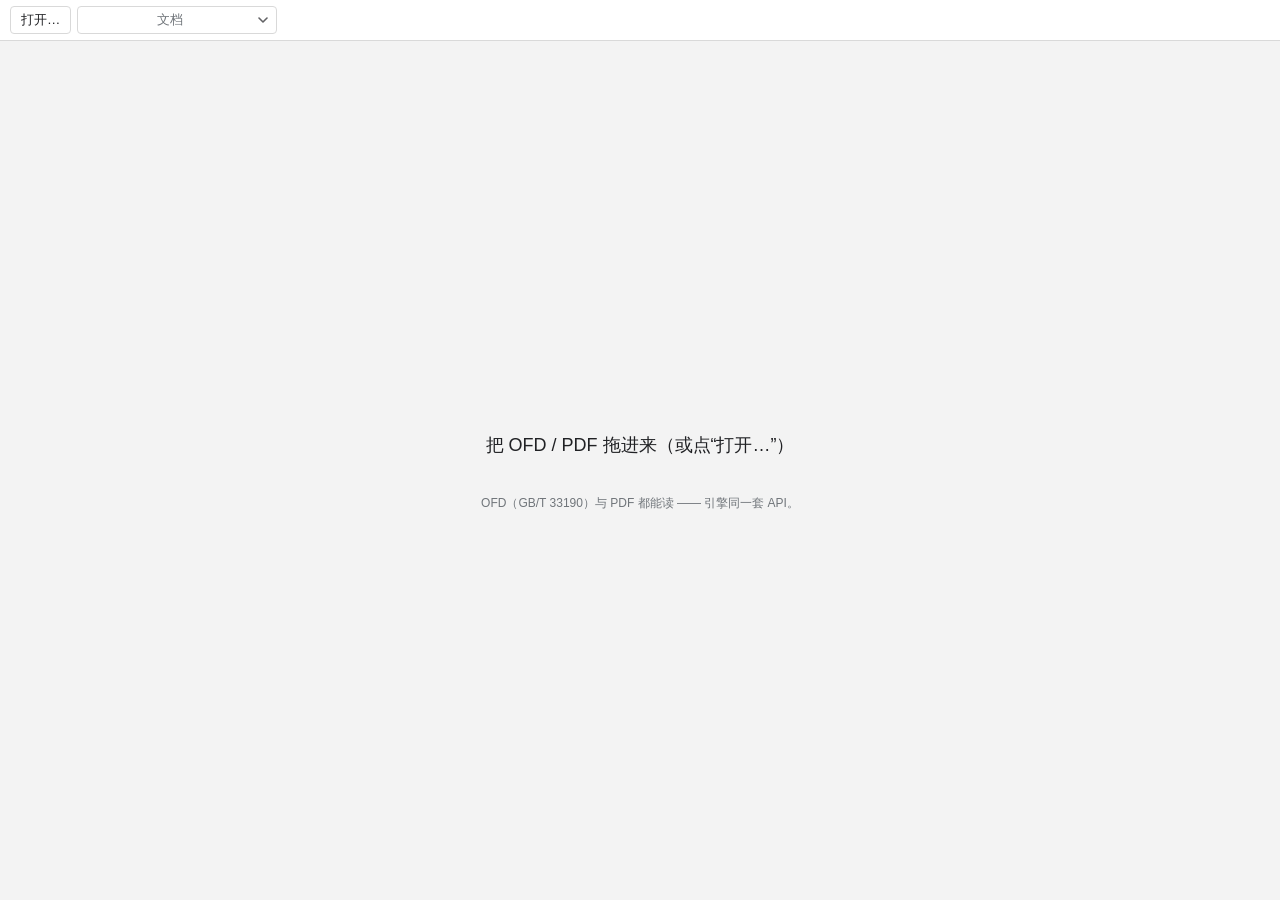
==== reader.html @ 7428b3f0 "reader site（2026-09-30 ✓）" ====
<!doctype html>
<html lang="zh-CN">
  <head>
    <meta charset="utf-8" />
    <meta name="viewport" content="width=device-width, initial-scale=1" />
    <title>Flashtype Reader</title>
    <script type="module" crossorigin src="./assets/reader-Cm-tZ3i9.js"></script>
    <link rel="modulepreload" crossorigin href="./assets/web-_ckK8Vpc.js">
    <link rel="stylesheet" crossorigin href="./assets/reader-CyQN7Z6R.css">
  </head>
  <body>
    <div id="root"></div>
  </body>
</html>
---- assets/reader-CyQN7Z6R.css ----
.ft-reader-app{--ft-reader-bg:#f3f3f3;--ft-reader-bar:#fff;--ft-reader-side:#fafafa;--ft-reader-line:#d9d9d9;--ft-reader-text:#202124;--ft-reader-dim:#70757a;--ft-reader-accent:#2f6fed;--ft-reader-ok:#1a7f37;--ft-reader-info:#0969da;--ft-reader-warn:#b26a00;--ft-reader-scrollbar:#c5cbd3;--ft-reader-scrollbar-hover:#a0a8b3;--ft-reader-doc-width:200px;height:100%;color:var(--ft-reader-text);background:var(--ft-reader-bg);flex-direction:column;font:14px/1.5 -apple-system,Segoe UI,Noto Sans CJK SC,Microsoft YaHei,sans-serif;display:flex;position:relative}.ft-reader-app[data-theme=dark]{--ft-reader-bg:#2b2b2b;--ft-reader-bar:#202124;--ft-reader-side:#262626;--ft-reader-line:#3c4043;--ft-reader-text:#e8eaed;--ft-reader-dim:#9aa0a6;--ft-reader-accent:#8ab4f8;--ft-reader-ok:#81c995;--ft-reader-info:#8ab4f8;--ft-reader-warn:#fdd663;--ft-reader-scrollbar:#5f6368;--ft-reader-scrollbar-hover:#80868b}.ft-reader-app,.ft-reader-app *{box-sizing:border-box}@supports not selector(::-webkit-scrollbar){.ft-reader-app,.ft-reader-app *{scrollbar-width:thin;scrollbar-color:var(--ft-reader-scrollbar) transparent}}.ft-reader-app ::-webkit-scrollbar{width:10px;height:10px}.ft-reader-app ::-webkit-scrollbar-track{background:0 0}.ft-reader-app ::-webkit-scrollbar-button{width:0;height:0;display:none}.ft-reader-app ::-webkit-scrollbar-thumb{background-color:var(--ft-reader-scrollbar);background-clip:content-box;border:2px solid #0000;border-radius:5px}.ft-reader-app ::-webkit-scrollbar-thumb:hover{background-color:var(--ft-reader-scrollbar-hover)}.ft-reader-app ::-webkit-scrollbar-corner{background:0 0}.ft-reader-bar{background:var(--ft-reader-bar);border-bottom:1px solid var(--ft-reader-line);flex-wrap:wrap;align-items:center;gap:6px;padding:6px 10px;display:flex}.ft-reader-btn{white-space:nowrap;height:28px;color:inherit;border:1px solid var(--ft-reader-line);cursor:pointer;background:0 0;border-radius:4px;padding:0 10px}.ft-reader-btn:hover:not(:disabled){border-color:var(--ft-reader-accent);color:var(--ft-reader-accent)}.ft-reader-btn:disabled{opacity:.45;cursor:default}.ft-reader-btn[data-on="1"]{color:var(--ft-reader-accent);border-color:var(--ft-reader-accent);background:color-mix(in srgb, var(--ft-reader-accent) 10%, transparent)}.ft-reader-nav{width:28px;color:var(--ft-reader-dim);justify-content:center;align-items:center;padding:0;display:inline-flex}.ft-reader-nav-icon{fill:none;stroke:currentColor;stroke-width:1.6px;stroke-linecap:round;stroke-linejoin:round;width:15px;height:15px}.ft-reader-sep{background:var(--ft-reader-line);width:1px;height:20px;margin:0 4px}.ft-reader-doc-wrap{position:relative}.ft-reader-doc-btn{width:var(--ft-reader-doc-width);height:28px;color:inherit;border:1px solid var(--ft-reader-line);cursor:pointer;background:0 0;border-radius:4px;align-items:center;gap:4px;padding:0 8px;display:inline-flex}.ft-reader-doc-btn:hover,.ft-reader-doc-btn[aria-expanded=true]{border-color:var(--ft-reader-accent);color:var(--ft-reader-accent)}.ft-reader-caret{opacity:.7;fill:none;stroke:currentColor;stroke-width:1.6px;stroke-linecap:round;stroke-linejoin:round;flex:none;width:10px;height:6px}.ft-reader-convert{z-index:40;background:var(--ft-reader-bar);border:1px solid var(--ft-reader-line);max-width:min(92vw,760px);color:var(--ft-reader-text);border-radius:6px;flex-direction:column;align-items:flex-start;gap:8px;padding:6px 10px;font-size:13px;display:flex;position:absolute;top:46px;left:50%;transform:translate(-50%);box-shadow:0 2px 10px #0000002e}.ft-reader-convert-actions{flex-wrap:wrap;justify-content:flex-end;align-self:flex-end;gap:8px;display:flex}.ft-reader-doc-pop{z-index:30;background:var(--ft-reader-bar);border:1px solid var(--ft-reader-line);border-radius:6px;min-width:200px;max-width:380px;max-height:min(70vh,480px);padding:4px;position:absolute;top:calc(100% + 4px);left:0;overflow:auto;box-shadow:0 6px 20px #0000002e}.ft-reader-doc-group{color:var(--ft-reader-dim);padding:6px 8px 2px;font-size:12px}.ft-reader-doc-group:empty{background:var(--ft-reader-line);height:1px;margin:4px 2px;padding:0}.ft-reader-doc-item{width:100%;color:inherit;font:inherit;text-align:left;cursor:pointer;background:0 0;border:0;border-radius:4px;align-items:center;gap:6px;padding:5px 8px;display:flex}.ft-reader-doc-item:hover{background:color-mix(in srgb, var(--ft-reader-text) 8%, transparent)}.ft-reader-doc-row{border-radius:4px;align-items:center;display:flex}.ft-reader-doc-row:hover{background:color-mix(in srgb, var(--ft-reader-text) 8%, transparent)}.ft-reader-doc-row .ft-reader-doc-item{flex:1;min-width:0}.ft-reader-doc-row .ft-reader-doc-item:hover{background:0 0}.ft-reader-doc-drop{width:24px;height:24px;color:var(--ft-reader-dim);cursor:pointer;opacity:0;background:0 0;border:0;border-radius:4px;flex:none;justify-content:center;align-items:center;margin-right:2px;padding:0;transition:opacity 90ms linear;display:inline-flex}.ft-reader-doc-row:hover .ft-reader-doc-drop,.ft-reader-doc-drop:focus-visible{opacity:1}.ft-reader-doc-drop:hover{color:var(--ft-reader-warn);background:color-mix(in srgb, var(--ft-reader-warn) 12%, transparent)}@media (hover:none){.ft-reader-doc-drop{opacity:1}}.ft-reader-drop-icon{fill:none;stroke:currentColor;stroke-width:1.6px;stroke-linecap:round;stroke-linejoin:round;width:12px;height:12px}.ft-reader-doc-cur{color:var(--ft-reader-accent)}.ft-reader-doc-danger{color:var(--ft-reader-warn)}.ft-reader-doc-mark{text-align:center;flex:none;width:12px}.ft-reader-doc-text{white-space:nowrap;text-overflow:ellipsis;overflow:hidden}.ft-reader-page-no{color:var(--ft-reader-dim);align-items:center;gap:4px;display:inline-flex}.ft-reader-page-no input{width:56px;height:28px;color:inherit;text-align:center;border:1px solid var(--ft-reader-line);background:0 0;border-radius:4px}.ft-reader-zoom{text-align:center;min-width:48px;color:var(--ft-reader-dim)}.ft-reader-check{color:var(--ft-reader-dim);cursor:pointer;align-items:center;gap:4px;display:inline-flex}.ft-reader-badge{white-space:nowrap;background:color-mix(in srgb, var(--ft-reader-text) 7%, transparent);cursor:pointer;border-radius:999px;padding:2px 8px;font-size:12px}.ft-reader-badge:hover{background:color-mix(in srgb, var(--ft-reader-text) 14%, transparent)}.ft-reader-badge.ft-reader-ok{color:var(--ft-reader-ok)}.ft-reader-badge.ft-reader-info{color:var(--ft-reader-info)}.ft-reader-badge.ft-reader-warn{color:var(--ft-reader-warn)}.ft-reader-doc{min-width:0;color:var(--ft-reader-dim);white-space:nowrap;text-overflow:ellipsis;flex:auto;overflow:hidden}.ft-reader-doc-btn:hover .ft-reader-doc,.ft-reader-doc-btn[aria-expanded=true] .ft-reader-doc{color:inherit}.ft-reader-size{color:var(--ft-reader-dim);font-variant-numeric:tabular-nums;margin-left:auto}.ft-reader-main{flex:1;min-height:0;display:flex}.ft-reader-side{background:var(--ft-reader-side);border-right:1px solid var(--ft-reader-line);flex:0 0 260px;width:260px;padding:10px 8px;overflow:auto}.ft-reader-side-title{color:var(--ft-reader-dim);text-transform:uppercase;margin:4px 6px 8px;font-size:12px;font-weight:600}.ft-reader-side-empty{color:var(--ft-reader-dim);margin:8px 6px}.ft-reader-outline,.ft-reader-outline ul{margin:0;padding-left:10px;list-style:none}.ft-reader-outline{padding-left:0}.ft-reader-outline-item{width:100%;color:inherit;text-align:left;cursor:pointer;background:0 0;border:0;border-radius:4px;padding:4px 6px;display:block}.ft-reader-outline-item:hover:not(:disabled){color:var(--ft-reader-accent);background:color-mix(in srgb, var(--ft-reader-accent) 10%, transparent)}.ft-reader-outline-item:disabled{color:var(--ft-reader-dim);cursor:default}.ft-reader-scroll{touch-action:pan-x pan-y;overscroll-behavior:contain;flex:1;min-width:0;padding:16px;overflow:auto}.ft-reader-page-wrap{justify-content:center;display:flex}.ft-reader-cont{padding:12px}.ft-reader-pages{flex-direction:column;align-items:center;gap:12px;display:flex}.ft-reader-slot{background:#fff;flex:none;position:relative;box-shadow:0 1px 3px #0000002e,0 6px 18px #0000001f}.ft-reader-slot:empty:after{content:attr(data-label);color:var(--ft-reader-dim);justify-content:center;align-items:center;display:flex;position:absolute;inset:0}.ft-reader-slot .ft-reader-page{box-shadow:none}.ft-reader-single{margin:0 auto}.ft-reader-page{background:#fff;position:relative;box-shadow:0 1px 3px #0000002e,0 6px 18px #0000001f}.ft-reader-page canvas{display:block}.ft-reader-app[data-restricted="1"] .ft-reader-text-layer,.ft-reader-app[data-restricted="1"] .ft-reader-text-layer span{-webkit-user-select:none;user-select:none}.ft-reader-restricted{border:1px solid var(--ft-line,#d0d0d0);color:var(--ft-muted,#666);cursor:help;border-radius:4px;padding:0 6px;font-size:11px;line-height:18px}.ft-reader-password{z-index:40;background:#00000047;justify-content:center;align-items:center;display:flex;position:fixed;inset:0}.ft-reader-password-box{border:1px solid var(--ft-reader-line,#d9d9d9);background:var(--ft-reader-bar,#fff);min-width:280px;max-width:min(92vw,380px);color:var(--ft-reader-text,#202124);border-radius:8px;flex-direction:column;gap:10px;padding:16px 18px;display:flex;box-shadow:0 10px 30px #0000002e}.ft-reader-password-title{margin:0;font-size:14px;font-weight:600}.ft-reader-password-hint{color:var(--ft-reader-dim,#70757a);margin:0;font-size:12px;line-height:1.5}.ft-reader-password-input{border:1px solid var(--ft-reader-line,#d9d9d9);background:inherit;color:inherit;font:inherit;border-radius:6px;padding:6px 8px}.ft-reader-password-actions{justify-content:flex-end;gap:8px;display:flex}.ft-reader-text-layer{position:absolute;inset:0;overflow:hidden}.ft-reader-text-layer span{white-space:pre;color:#0000;cursor:text;position:absolute}.ft-reader-text-layer::selection{background:#2f6fed59}.ft-reader-text-layer span::selection{background:#2f6fed59}.ft-reader-page[data-text-layer=off] .ft-reader-text-layer{display:none}.ft-reader-link-layer{pointer-events:none;position:absolute;inset:0}.ft-reader-link{pointer-events:auto;cursor:pointer;border-radius:2px;transition:background-color 90ms linear;position:absolute}.ft-reader-link:hover{background:color-mix(in srgb, var(--ft-reader-accent) 14%, transparent);box-shadow:inset 0 0 0 1px color-mix(in srgb, var(--ft-reader-accent) 45%, transparent)}.ft-reader-empty{color:var(--ft-reader-dim);flex-direction:column;flex:1;justify-content:center;align-items:center;gap:8px;display:flex}.ft-reader-empty h1{color:var(--ft-reader-text);font-size:18px;font-weight:500}.ft-reader-hint{font-size:12px}.ft-reader-error{color:#b3261e;overflow-wrap:anywhere;background:#b3261e1a;border-radius:4px;max-width:800px;margin:8px auto;padding:8px 12px;font-family:ui-monospace,monospace}html,body,#root{height:100%;margin:0}body{background:#f3f3f3}html:has(.ft-reader-app[data-theme=dark]) body{background:#2b2b2b}
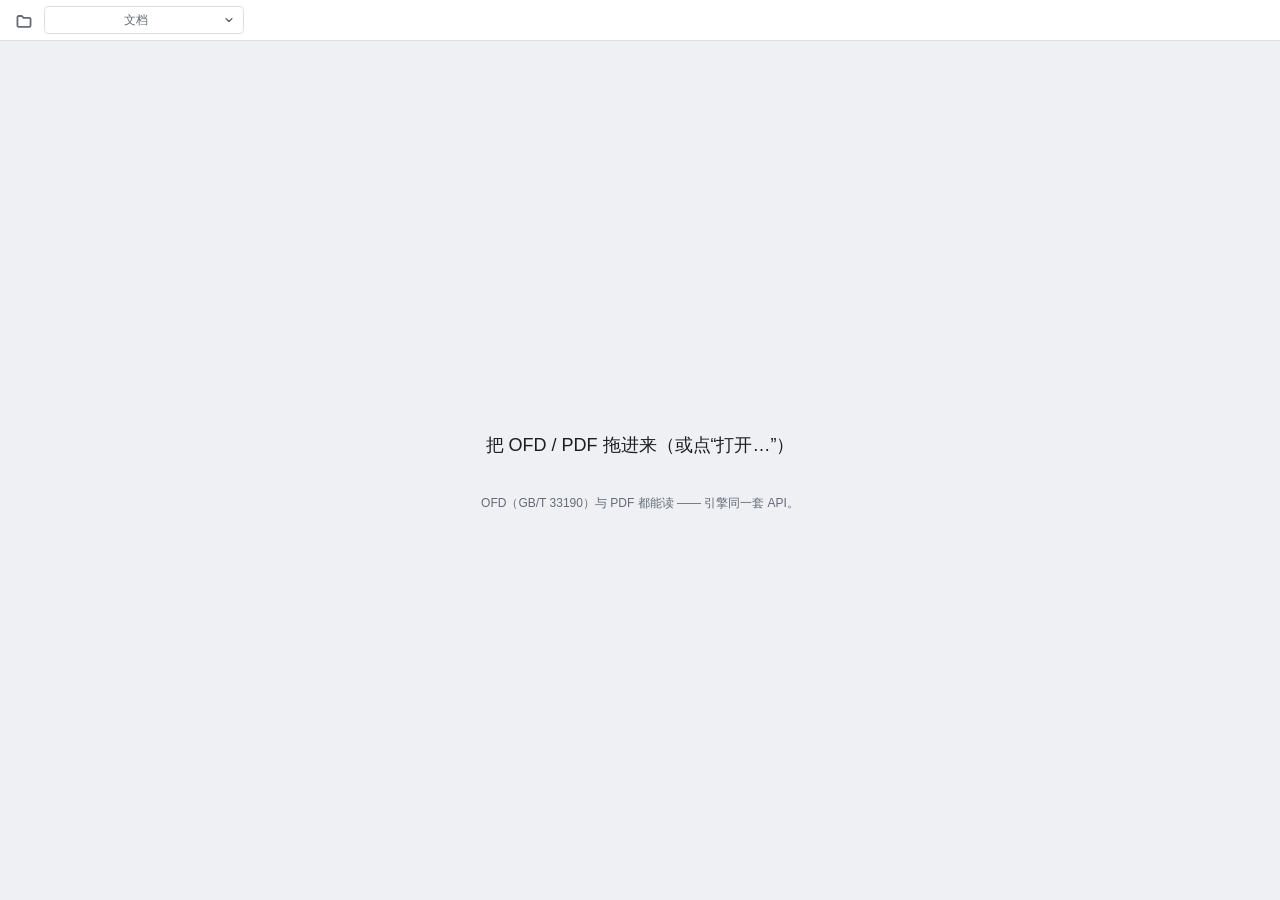
==== commit f6fd6bac: "reader site（2026-11-28 ✓）" ====
--- a/reader.html
+++ b/reader.html
@@ -4,9 +4,9 @@
     <meta charset="utf-8" />
     <meta name="viewport" content="width=device-width, initial-scale=1" />
     <title>Flashtype Reader</title>
-    <script type="module" crossorigin src="./assets/reader-Cm-tZ3i9.js"></script>
-    <link rel="modulepreload" crossorigin href="./assets/web-_ckK8Vpc.js">
-    <link rel="stylesheet" crossorigin href="./assets/reader-CyQN7Z6R.css">
+    <script type="module" crossorigin src="./assets/reader-CueZnGYY.js"></script>
+    <link rel="modulepreload" crossorigin href="./assets/web-D34v5r06.js">
+    <link rel="stylesheet" crossorigin href="./assets/reader-CYtdkBIT.css">
   </head>
   <body>
     <div id="root"></div>
--- a/assets/reader-CYtdkBIT.css
+++ b/assets/reader-CYtdkBIT.css
@@ -0,0 +1 @@
+:root,[data-fx-theme=light]{--fx-gray-1:#fff;--fx-gray-2:#f7f8fa;--fx-gray-3:#f4f5f7;--fx-gray-4:#eceef1;--fx-gray-5:#e8eaee;--fx-gray-6:#e2e6ec;--fx-gray-7:#dce0e6;--fx-gray-8:#c9ced6;--fx-gray-9:#b3bac5;--fx-gray-10:#808894;--fx-gray-11:#646b76;--fx-gray-12:#1a1d21;--fx-gray-0:var(--fx-gray-1);--fx-gray-25:var(--fx-gray-2);--fx-gray-50:var(--fx-gray-3);--fx-gray-100:var(--fx-gray-4);--fx-gray-150:var(--fx-gray-5);--fx-gray-200:var(--fx-gray-7);--fx-gray-300:var(--fx-gray-8);--fx-gray-500:var(--fx-gray-10);--fx-gray-600:var(--fx-gray-11);--fx-gray-900:var(--fx-gray-12);--fx-blue-500:#2563eb;--fx-blue-600:#1d4ed8;--fx-blue-400:#60a5fa;--fx-green-700:#15803d;--fx-green-400:#4ade80;--fx-teal-600:#0f9d8f;--fx-teal-400:#2dd4bf;--fx-amber-700:#b45309;--fx-amber-400:#fbbf24;--fx-red-600:#dc2626;--fx-radius-xs:2px;--fx-radius-sm:3px;--fx-radius-md:4px;--fx-radius-lg:6px;--fx-radius-xl:8px;--fx-radius-pill:999px;--fx-app-bg:#eef0f4;--fx-surface:var(--fx-gray-3);--fx-elevation-tint-1:0%;--fx-elevation-tint-2:0%;--fx-surface-raised:color-mix(in srgb, var(--fx-accent) var(--fx-elevation-tint-1,0%), var(--fx-gray-1));--fx-surface-float:color-mix(in srgb, var(--fx-accent) var(--fx-elevation-tint-2,0%), var(--fx-gray-1));--fx-tooltip-bg:var(--fx-gray-12);--fx-tooltip-fg:var(--fx-gray-1);--fx-surface-control:var(--fx-gray-1);--fx-surface-field:var(--fx-surface-control);--fx-surface-inset:var(--fx-surface-sunken);--fx-surface-sunken:var(--fx-gray-4);--fx-surface-readonly:var(--fx-surface);--fx-segmented-track:#e9ebef;--fx-segmented-active:var(--fx-gray-1);--fx-text:var(--fx-gray-12);--fx-btn-fg:color-mix(in srgb, var(--fx-text) 75%, var(--fx-surface-control));--fx-text-muted:var(--fx-gray-11);--fx-text-faint:var(--fx-gray-10);--fx-border:var(--fx-gray-7);--fx-border-strong:var(--fx-gray-8);--fx-border-float:var(--fx-border);--fx-hover:var(--fx-gray-5);--fx-scrim:#0f172a59;--fx-scrim-soft:#0f172a2e;--fx-shadow-color:#0f172a;--fx-shadow-panel:-8px 0 28px color-mix(in srgb, var(--fx-shadow-color) 28%, transparent);--fx-shadow-panel-left:8px 0 28px color-mix(in srgb, var(--fx-shadow-color) 28%, transparent);--fx-shadow-modal:0 0 0 1px color-mix(in srgb, var(--fx-shadow-color) 6%, transparent), 0 1px 2px color-mix(in srgb, var(--fx-shadow-color) 8%, transparent), 0 24px 60px -24px color-mix(in srgb, var(--fx-shadow-color) 45%, transparent);--fx-shadow-float:0 0 0 1px color-mix(in srgb, var(--fx-shadow-color) 6%, transparent), 0 1px 2px color-mix(in srgb, var(--fx-shadow-color) 8%, transparent), 0 24px 56px -24px color-mix(in srgb, var(--fx-shadow-color) 40%, transparent);--fx-hover-float:var(--fx-hover);--fx-scroll-shadow:color-mix(in srgb, var(--fx-shadow-color) 16%, transparent);--fx-hover-control:var(--fx-gray-6);--fx-shadow-control:0 1px 2px color-mix(in srgb, var(--fx-shadow-color) 8%, transparent);--fx-scrollbar:#c5cbd3;--fx-scrollbar-hover:#a0a8b3;--fx-accent:var(--fx-blue-500);--fx-accent-strong:var(--fx-blue-600);--fx-focus-ring:var(--fx-accent);--fx-focus-halo:color-mix(in srgb, var(--fx-focus-ring) 32%, transparent);--fx-accent-fg:#fff;--fx-accent-soft:color-mix(in srgb, var(--fx-accent) 8%, transparent);--fx-danger:#c81e1e;--fx-danger-fg:var(--fx-gray-1);--fx-danger-soft:color-mix(in srgb, var(--fx-danger) 8%, transparent);--fx-danger-line:color-mix(in srgb, var(--fx-danger) 35%, transparent);--fx-danger-ring:color-mix(in srgb, var(--fx-danger) 12%, transparent);--fx-warning:var(--fx-amber-700);--fx-success:var(--fx-green-700);--fx-success-soft:color-mix(in srgb, var(--fx-success) 8%, transparent);--fx-success-line:color-mix(in srgb, var(--fx-success) 35%, transparent);--fx-success-ring:color-mix(in srgb, var(--fx-success) 12%, transparent);--fx-warning-soft:color-mix(in srgb, var(--fx-warning) 8%, transparent);--fx-warning-line:color-mix(in srgb, var(--fx-warning) 35%, transparent);--fx-warning-ring:color-mix(in srgb, var(--fx-warning) 12%, transparent);--fx-info:var(--fx-blue-500);--fx-info-soft:color-mix(in srgb, var(--fx-info) 8%, transparent);--fx-info-line:color-mix(in srgb, var(--fx-info) 35%, transparent);--fx-info-ring:color-mix(in srgb, var(--fx-info) 12%, transparent);--fx-state-explicit:var(--fx-blue-500);--fx-state-inherited:var(--fx-teal-600);--fx-state-initial:#a0a7b1;--fx-control-h:22px;--fx-control-radius:var(--fx-radius-md);--fx-control-pad-x:7px;--fx-btn-text-shift:0px;--fx-btn-font-size:var(--fx-font-size);--fx-font-size-xs:10px;--fx-font-size-sm:11px;--fx-font-size:12px;--fx-font-size-lg:14px;--fx-z-drawer:20;--fx-z-dialog:30;--fx-z-popover:40;--fx-z-tooltip:50;--fx-z-popup:55;--fx-z-toast:60;--fx-motion-fast:.18s;--fx-motion-base:.22s;--fx-ease-out:cubic-bezier(.16, 1, .3, 1);--fx-ease-in:cubic-bezier(.4, 0, 1, 1)}[data-fx-theme=light]{--lightningcss-light:initial;--lightningcss-dark: ;--lightningcss-light:initial;--lightningcss-dark: ;color-scheme:light}[data-fx-theme=dark]{--lightningcss-light: ;--lightningcss-dark:initial;--lightningcss-light: ;--lightningcss-dark:initial;color-scheme:dark;--fx-gray-1:#0b0d10;--fx-gray-2:#101216;--fx-gray-3:#14161a;--fx-gray-4:#191c21;--fx-gray-5:#1f242c;--fx-gray-6:#262a31;--fx-gray-7:#2c3037;--fx-gray-8:#3a3f48;--fx-gray-9:#4b515b;--fx-gray-10:#737b87;--fx-gray-11:#a0a7b1;--fx-gray-12:#e8eaee;--fx-gray-0:var(--fx-gray-1);--fx-gray-25:var(--fx-gray-2);--fx-gray-50:var(--fx-gray-3);--fx-gray-100:var(--fx-gray-4);--fx-gray-150:var(--fx-gray-5);--fx-gray-200:var(--fx-gray-7);--fx-gray-300:var(--fx-gray-8);--fx-gray-500:var(--fx-gray-10);--fx-gray-600:var(--fx-gray-11);--fx-gray-900:var(--fx-gray-12);--fx-app-bg:var(--fx-gray-1);--fx-surface:var(--fx-gray-3);--fx-surface-raised:color-mix(in srgb, var(--fx-accent) var(--fx-elevation-tint-1,0%), var(--fx-gray-4));--fx-surface-float:color-mix(in srgb, var(--fx-accent) var(--fx-elevation-tint-2,0%), #2a2f38);--fx-tooltip-bg:var(--fx-gray-8);--fx-tooltip-fg:var(--fx-gray-12);--fx-surface-control:var(--fx-gray-5);--fx-surface-field:var(--fx-surface-control);--fx-surface-inset:#171a20;--fx-surface-sunken:var(--fx-gray-2);--fx-surface-readonly:var(--fx-surface-sunken);--fx-segmented-track:var(--fx-gray-6);--fx-segmented-active:#3a404b;--fx-text:var(--fx-gray-12);--fx-btn-fg:var(--fx-text);--fx-text-muted:var(--fx-gray-11);--fx-text-faint:var(--fx-gray-10);--fx-border:var(--fx-gray-7);--fx-border-strong:var(--fx-gray-8);--fx-border-float:#ffffff29;--fx-hover:var(--fx-gray-6);--fx-hover-float:#ffffff17;--fx-hover-control:#ffffff1f;--fx-scrim:#000000b8;--fx-scrim-soft:#0009;--fx-accent:#60a5fa;--fx-accent-strong:#93c5fd;--fx-focus-halo:color-mix(in srgb, var(--fx-focus-ring) 40%, transparent);--fx-accent-fg:#0f1115;--fx-accent-soft:color-mix(in srgb, var(--fx-accent) 12%, transparent);--fx-danger:#f98080;--fx-danger-fg:#0f1115;--fx-danger-soft:color-mix(in srgb, var(--fx-danger) 16%, transparent);--fx-danger-line:color-mix(in srgb, var(--fx-danger) 50%, transparent);--fx-danger-ring:color-mix(in srgb, var(--fx-danger) 24%, transparent);--fx-warning:var(--fx-amber-400);--fx-success:var(--fx-green-400);--fx-success-soft:color-mix(in srgb, var(--fx-success) 16%, transparent);--fx-success-line:color-mix(in srgb, var(--fx-success) 50%, transparent);--fx-success-ring:color-mix(in srgb, var(--fx-success) 24%, transparent);--fx-warning-soft:color-mix(in srgb, var(--fx-warning) 16%, transparent);--fx-warning-line:color-mix(in srgb, var(--fx-warning) 50%, transparent);--fx-warning-ring:color-mix(in srgb, var(--fx-warning) 24%, transparent);--fx-info:var(--fx-blue-400);--fx-info-soft:color-mix(in srgb, var(--fx-info) 16%, transparent);--fx-info-line:color-mix(in srgb, var(--fx-info) 50%, transparent);--fx-info-ring:color-mix(in srgb, var(--fx-info) 24%, transparent);--fx-state-explicit:var(--fx-blue-400);--fx-state-inherited:var(--fx-teal-400);--fx-state-initial:#5b6270;--fx-shadow-color:#000;--fx-shadow-panel:-8px 0 28px color-mix(in srgb, var(--fx-shadow-color) 50%, transparent);--fx-shadow-panel-left:8px 0 28px color-mix(in srgb, var(--fx-shadow-color) 50%, transparent);--fx-shadow-float:0 0 0 1px #ffffff1f, 0 12px 30px -10px color-mix(in srgb, var(--fx-shadow-color) 90%, transparent);--fx-scroll-shadow:color-mix(in srgb, var(--fx-shadow-color) 50%, transparent);--fx-shadow-control:0 1px 3px color-mix(in srgb, var(--fx-shadow-color) 60%, transparent);--fx-shadow-modal:0 0 0 1px #ffffff1f, 0 2px 6px color-mix(in srgb, var(--fx-shadow-color) 50%, transparent), 0 28px 70px -28px color-mix(in srgb, var(--fx-shadow-color) 90%, transparent);--fx-scrollbar:var(--fx-gray-8);--fx-scrollbar-hover:var(--fx-gray-9)}[data-fx-density=compact]{--fx-control-h:20px}@media (pointer:coarse){:root{--fx-control-h:32px;--fx-font-size-xs:11px;--fx-font-size-sm:12px;--fx-font-size:14px;--fx-font-size-lg:17px;--fx-control-pad-x:10px}}@media (prefers-reduced-motion:reduce){:root{--fx-motion-fast:0s;--fx-motion-base:0s}}.fx-btn{height:var(--fx-control-h);border:1px solid var(--fx-border-strong);border-radius:var(--fx-control-radius);background:var(--fx-surface-control);color:var(--fx-btn-fg);font-family:inherit;font-size:var(--fx-btn-font-size);white-space:nowrap;-webkit-user-select:none;user-select:none;cursor:pointer;touch-action:manipulation;justify-content:center;align-items:center;gap:6px;padding:0 10px;line-height:1;display:inline-flex}.fx-btn-label{transform:translateY(var(--fx-btn-text-shift,0px));display:inline-block}.fx-btn:active:not(:disabled){background:var(--fx-surface-sunken)}.fx-btn:focus-visible{outline:2px solid var(--fx-focus-ring);outline-offset:1px}.fx-btn:disabled{border-color:var(--fx-border);background:var(--fx-surface-sunken);color:var(--fx-text-faint);cursor:default}.fx-btn.is-primary{background:var(--fx-accent);color:var(--fx-accent-fg);border-color:#0000}.fx-btn.is-primary:active:not(:disabled){background:var(--fx-accent-strong);border-color:#0000}.fx-btn.is-danger{background:var(--fx-danger);color:var(--fx-danger-fg);border-color:#0000}.fx-btn.is-danger:active:not(:disabled){background:color-mix(in srgb, var(--fx-danger) 80%, var(--fx-text));border-color:#0000}.fx-btn.is-text{background:0 0;border-color:#0000}.fx-btn.is-text:active:not(:disabled){background:var(--fx-surface-sunken)}.fx-btn.is-outline{border-color:var(--fx-border);color:var(--fx-text-muted);background:0 0}.fx-btn.is-outline:active:not(:disabled){border-color:var(--fx-border-strong);color:var(--fx-text);background:0 0}.fx-btn.is-outline:disabled{border-color:var(--fx-border);color:var(--fx-text-faint);background:0 0}.fx-btn.is-icon-only{width:var(--fx-control-h);padding:0}.fx-btn.is-primary:disabled,.fx-btn.is-danger:disabled{border-color:var(--fx-border);background:var(--fx-surface-sunken);color:var(--fx-text-faint)}.fx-btn.is-text:disabled{color:var(--fx-text-faint);background:0 0;border-color:#0000}.fx-btn.is-icon-only:disabled{background:0 0}@media (hover:hover){.fx-btn:hover:not(:disabled){border-color:var(--fx-border-strong);background:var(--fx-hover-control)}.fx-btn.is-primary:hover:not(:disabled){background:var(--fx-accent-strong);border-color:#0000}.fx-btn.is-danger:hover:not(:disabled){background:color-mix(in srgb, var(--fx-danger) 88%, var(--fx-text));border-color:#0000}.fx-btn.is-text:hover:not(:disabled){background:var(--fx-hover-control);border-color:#0000}.fx-btn.is-outline:hover:not(:disabled){border-color:var(--fx-border-strong);color:var(--fx-text);background:0 0}}.fx-group{border-top:1px solid var(--fx-border);margin-bottom:14px;padding-top:8px}.fx-group-title{color:var(--fx-text-muted);font-size:var(--fx-font-size-sm);margin-bottom:6px;font-weight:600}.fx-input,.fx-textarea{box-sizing:border-box;width:100%;min-width:0;height:var(--fx-control-h);padding:0 var(--fx-control-pad-x);border:1px solid var(--fx-border-strong);border-radius:var(--fx-control-radius);background:var(--fx-surface-field);color:var(--fx-text);font:inherit;font-size:var(--fx-font-size)}.fx-textarea{height:auto;min-height:calc(var(--fx-control-h) * 2.4);padding:6px var(--fx-control-pad-x);resize:vertical;line-height:1.55}.fx-input::placeholder,.fx-textarea::placeholder{color:var(--fx-text-faint)}.fx-input:focus-visible,.fx-textarea:focus-visible{border-color:var(--fx-accent);box-shadow:0 0 0 2px var(--fx-focus-halo);outline:none}.fx-input:disabled,.fx-textarea:disabled{border-color:var(--fx-border);background:var(--fx-surface-sunken);color:var(--fx-text-faint);cursor:default}.fx-input[readonly],.fx-textarea[readonly]{background:var(--fx-surface-readonly);color:var(--fx-text-muted);cursor:default}.fx-input[readonly]:not(.is-invalid),.fx-textarea[readonly]:not(.is-invalid){border-color:var(--fx-border)}@media (hover:hover){.fx-input[readonly]:not(:disabled):hover,.fx-textarea[readonly]:not(:disabled):hover{border-color:var(--fx-border-strong)}}.fx-input[readonly]:focus-visible,.fx-textarea[readonly]:focus-visible{box-shadow:none;outline:none}.fx-input[readonly]:not(.is-invalid):focus-visible,.fx-textarea[readonly]:not(.is-invalid):focus-visible{border-color:var(--fx-border)}.fx-input.is-invalid,.fx-textarea.is-invalid{border-color:var(--fx-danger)}.fx-input.is-invalid:focus-visible,.fx-textarea.is-invalid:focus-visible{box-shadow:0 0 0 2px var(--fx-danger-ring)}.fx-checkbox{color:var(--fx-text);font-size:var(--fx-font-size);cursor:pointer;-webkit-user-select:none;user-select:none;align-items:center;gap:6px;display:inline-flex}.fx-checkbox input{width:13px;height:13px;accent-color:var(--fx-accent);cursor:pointer;margin:0}@media (pointer:coarse){.fx-input,.fx-textarea{font-size:16px}.fx-checkbox input{width:18px;height:18px}}.fx-checkbox:has(input:disabled){color:var(--fx-text-faint);cursor:default}.fx-field{flex-direction:column;gap:4px;min-width:0;display:flex}.fx-field-label{color:var(--fx-text-muted);font-size:var(--fx-font-size-sm)}.fx-field-hint{color:var(--fx-text-muted);font-size:var(--fx-font-size-sm);margin:0;line-height:1.5}.fx-field-hint.is-error{color:var(--fx-danger)}.fx-file-picker{flex-direction:column;gap:4px;min-width:0;display:flex;position:relative}.fx-file-native{clip:rect(0 0 0 0);white-space:nowrap;pointer-events:none;border:0;width:1px;height:1px;margin:-1px;padding:0;position:absolute;overflow:hidden}.fx-file-drop{box-sizing:border-box;min-height:calc(var(--fx-control-h) * 2.5);border:1px dashed var(--fx-border-strong);border-radius:var(--fx-radius-lg);background:var(--fx-surface-field);color:var(--fx-text-muted);transition:border-color var(--fx-motion-fast) ease, background var(--fx-motion-fast) ease;align-items:center;padding:12px;display:flex}.fx-file-drop.is-dragging{border-color:var(--fx-accent);background:var(--fx-accent-soft)}.fx-file-choose{border-radius:var(--fx-radius-md);width:100%;color:inherit;font:inherit;cursor:pointer;touch-action:manipulation;background:0 0;border:0;flex-direction:column;justify-content:center;align-items:center;gap:4px;padding:4px;display:flex}.fx-file-choose:focus-visible{outline:2px solid var(--fx-focus-ring);outline-offset:-2px}.fx-file-icon{color:var(--fx-text-faint);flex:none}.fx-file-title{color:var(--fx-text);font-size:var(--fx-font-size)}.fx-file-sub{color:var(--fx-text-faint);font-size:var(--fx-font-size-sm)}.fx-file-selected{align-items:center;gap:8px;width:100%;min-width:0;display:flex}.fx-file-meta{flex-direction:column;flex:auto;gap:1px;min-width:0;display:flex}.fx-file-name{color:var(--fx-text);font-size:var(--fx-font-size);text-overflow:ellipsis;white-space:nowrap;overflow:hidden}.fx-file-size{color:var(--fx-text-faint);font-size:var(--fx-font-size-sm)}.fx-file-actions{flex:none;gap:8px;margin-left:auto;display:flex}.fx-file-action{border-radius:var(--fx-radius-xs);color:var(--fx-accent);font:inherit;font-size:var(--fx-font-size-sm);cursor:pointer;background:0 0;border:0;padding:0}.fx-file-action.is-muted{color:var(--fx-text-muted)}.fx-file-action:focus-visible{outline:2px solid var(--fx-focus-ring);outline-offset:2px}.fx-file-action:disabled{color:var(--fx-text-faint);cursor:default}.fx-file-hint,.fx-file-error{font-size:var(--fx-font-size-sm);margin:0;line-height:1.5}.fx-file-hint{color:var(--fx-text-faint)}.fx-file-error{color:var(--fx-danger)}.fx-file-picker.is-disabled .fx-file-drop{border-color:var(--fx-border);background:var(--fx-surface-sunken)}.fx-file-picker.is-disabled .fx-file-choose{cursor:default}.fx-file-picker.is-disabled .fx-file-title,.fx-file-picker.is-disabled .fx-file-name{color:var(--fx-text-faint)}@media (hover:hover){.fx-file-drop:has(.fx-file-choose:hover){border-color:var(--fx-accent)}.fx-file-action:hover:not(:disabled){text-decoration:underline}}@media (pointer:coarse){.fx-file-sub{display:none}.fx-file-action{min-height:var(--fx-control-h);padding:0 6px}}.fx-select-combo{width:100%;min-width:0;position:relative}.fx-select-btn{box-sizing:border-box;width:100%;min-width:0;height:var(--fx-control-h);padding:0 var(--fx-control-pad-x);border:1px solid var(--fx-border-strong);border-radius:var(--fx-control-radius);background:var(--fx-surface-field);color:var(--fx-text);font:inherit;font-size:var(--fx-font-size);text-align:left;cursor:pointer;align-items:center;gap:6px;display:flex}@media (hover:hover){.fx-select-btn:hover:not(:disabled){border-color:var(--fx-border-strong);background:var(--fx-hover-control)}}@media (pointer:coarse){.fx-select-btn{font-size:16px}}.fx-select-btn:focus-visible{border-color:var(--fx-accent);box-shadow:0 0 0 2px var(--fx-focus-halo);outline:none}.fx-select-btn:disabled{border-color:var(--fx-border);background:var(--fx-surface-sunken);color:var(--fx-text-faint);cursor:default}.fx-select-btn.is-invalid{border-color:var(--fx-danger)}.fx-select-btn.is-placeholder{color:var(--fx-text-faint)}.fx-select-label{text-overflow:ellipsis;white-space:nowrap;flex:1;min-width:0;overflow:hidden}.fx-select-caret{color:var(--fx-text-faint);transition:transform var(--fx-motion-fast) ease;flex:none}.fx-select-btn[aria-expanded=true] .fx-select-caret{transform:rotate(180deg)}.fx-choice-option.is-disabled{color:var(--fx-text-faint);cursor:default}.fx-choice-check{color:var(--fx-accent);flex:none}.fx-number{align-items:center;width:100%;min-width:0;display:flex;position:relative}.fx-number-input{padding-right:21px}.fx-number-input::-webkit-outer-spin-button{appearance:none;margin:0}.fx-number-input::-webkit-inner-spin-button{appearance:none;margin:0}.fx-number-input{appearance:textfield}.fx-number-steps{border-left:1px solid var(--fx-border);background:var(--fx-surface-inset);border-radius:0 calc(var(--fx-control-radius) - 1px) calc(var(--fx-control-radius) - 1px) 0;flex-direction:column;width:16px;display:flex;position:absolute;top:1px;bottom:1px;right:1px;overflow:hidden}.fx-number:has(.fx-number-input:disabled) .fx-number-steps{display:none}.fx-number-input:disabled{padding-right:var(--fx-control-pad-x)}.fx-number:focus-within .fx-number-steps{border-left-color:var(--fx-accent-soft)}.fx-number-step{width:100%;color:var(--fx-text-muted);cursor:pointer;background:0 0;border:none;flex:1;justify-content:center;align-items:center;padding:0;display:flex}.fx-number-step:active:not(:disabled){background:var(--fx-surface-field);color:var(--fx-text)}@media (hover:hover){.fx-number-step:hover:not(:disabled){background:var(--fx-surface-field);color:var(--fx-text)}}@media (pointer:coarse){.fx-number-steps{width:24px}}.fx-number-step:disabled{color:var(--fx-text-faint);cursor:default;background:0 0}.fx-number-step+.fx-number-step{border-top:1px solid var(--fx-border)}.fx-number-step-icon.is-up{transform:rotate(180deg)}.fx-zoom{align-items:center;gap:2px;display:inline-flex}.fx-zoom-step{width:22px;padding:0}.fx-zoom-sep{background:var(--fx-border);flex:none;width:1px;height:12px;margin:0 6px}.fx-zoom-tier{width:auto;font-size:var(--fx-font-size-sm);white-space:nowrap;padding:0 8px}.fx-zoom-value{min-width:40px;color:var(--fx-text);font-weight:500;font-size:var(--fx-font-size-sm);font-variant-numeric:tabular-nums;-webkit-user-select:none;user-select:none;justify-content:center;align-items:center;padding:0 2px;display:inline-flex}.fx-pop{z-index:var(--fx-z-popover,40);overscroll-behavior:contain;border:1px solid var(--fx-border-float);border-radius:var(--fx-radius-lg);background:var(--fx-surface-float);box-shadow:var(--fx-shadow-float);padding:0;animation:.1s ease-out fx-pop-in;position:fixed;overflow:auto}@keyframes fx-pop-in{0%{opacity:0;transform:translateY(-2px)}}@media (prefers-reduced-motion:reduce){.fx-pop{animation:none}}.fx-tooltip-anchor{vertical-align:middle;display:inline-flex}.fx-pop.fx-tooltip{z-index:var(--fx-z-tooltip,50);border-radius:var(--fx-radius-md);background:var(--fx-tooltip-bg);max-width:260px;color:var(--fx-tooltip-fg);box-shadow:var(--fx-shadow-float);font-size:var(--fx-font-size-sm);pointer-events:none;border:0;padding:6px 8px;line-height:1.45}.fx-tooltip-content{white-space:pre-line;display:block}.fx-menu{outline:none;flex-direction:column;min-width:180px;padding:4px;display:flex}.fx-menu-item{border-radius:var(--fx-radius-sm);width:100%;height:28px;color:var(--fx-text);font:inherit;font-size:var(--fx-font-size);text-align:left;white-space:nowrap;cursor:pointer;background:0 0;border:0;align-items:center;gap:8px;padding:0 8px;display:flex}.fx-menu-item:focus{background:var(--fx-hover-float);outline:none}@media (hover:hover){.fx-menu-item:hover:not(:disabled){background:var(--fx-hover-float);outline:none}}@media (pointer:coarse){.fx-menu-item{height:40px}}.fx-menu-item.is-danger{color:var(--fx-danger)}.fx-menu-item:disabled{color:var(--fx-text-faint);cursor:default}.fx-menu-row{border-radius:var(--fx-radius-sm);align-items:center;display:flex}.fx-menu-row .fx-menu-item{flex:auto;width:auto;min-width:0}.fx-menu-action{border-radius:var(--fx-radius-sm);width:24px;height:24px;color:var(--fx-text-faint);cursor:pointer;background:0 0;border:0;flex:none;justify-content:center;align-items:center;margin-right:2px;padding:0;display:inline-flex}.fx-menu-action:focus-visible{outline:2px solid var(--fx-focus-ring);outline-offset:-2px}@media (hover:hover){.fx-menu-action:hover:not(:disabled){background:var(--fx-hover-float);color:var(--fx-text)}}.fx-menu-action.is-danger{color:var(--fx-danger)}.fx-menu-action:disabled{color:var(--fx-text-faint);cursor:default}@media (pointer:coarse){.fx-menu-action{width:34px;height:34px;margin-right:0}}.fx-menu-icon{flex:none;justify-content:center;align-items:center;width:14px;height:14px;display:inline-flex}.fx-menu-label{text-overflow:ellipsis;flex:1;min-width:0;overflow:hidden}.fx-menu-shortcut{color:var(--fx-text-faint);font-size:var(--fx-font-size-sm);flex:none}.fx-menu-check{color:var(--fx-accent);flex:none}.fx-menu-sep{background:var(--fx-border);height:1px;margin:4px 2px}.fx-menu-heading{color:var(--fx-text-faint);font-size:var(--fx-font-size-xs);letter-spacing:.06em;padding:6px 8px 4px;font-weight:500}.fx-toast-host{z-index:var(--fx-z-toast,60);pointer-events:none;flex-direction:column;gap:8px;max-width:min(420px,100vw - 24px);display:flex;position:fixed}.fx-toast-host.is-top-center{top:calc(12px + env(safe-area-inset-top) + var(--fx-vv-top,0px));align-items:center;left:50%;transform:translate(-50%)}.fx-toast-host.is-top-right{top:calc(12px + env(safe-area-inset-top) + var(--fx-vv-top,0px));right:calc(12px + env(safe-area-inset-right));align-items:flex-end}.fx-toast-host.is-bottom-right{right:calc(12px + env(safe-area-inset-right));bottom:calc(12px + env(safe-area-inset-bottom) + var(--fx-vv-inset-bottom,0px));align-items:flex-end}.fx-toast{pointer-events:auto;border:1px solid var(--fx-border-float);border-radius:var(--fx-radius-xl);background:var(--fx-surface-float);min-width:220px;max-width:100%;box-shadow:var(--fx-shadow-float);color:var(--fx-text);font-size:var(--fx-font-size);animation:fx-toast-in var(--fx-motion-fast) var(--fx-ease-out);align-items:flex-start;gap:9px;padding:9px 8px 9px 12px;display:flex}.fx-toast-icon{height:1.5em;color:var(--fx-accent);flex:none;align-items:center;display:flex}.fx-toast.is-success .fx-toast-icon{color:var(--fx-success)}.fx-toast.is-warning .fx-toast-icon{color:var(--fx-warning)}.fx-toast.is-danger .fx-toast-icon{color:var(--fx-danger)}.fx-toast-message{white-space:pre-line;flex:1;min-width:0;padding-top:1px;line-height:1.5}.fx-toast-close{border-radius:var(--fx-radius-sm);width:20px;height:20px;color:var(--fx-text-muted);cursor:pointer;background:0 0;border:0;flex:none;justify-content:center;align-items:center;margin-top:-1px;padding:0;line-height:1;display:flex}.fx-toast-close:focus-visible{outline:2px solid var(--fx-focus-ring);outline-offset:1px}@media (hover:hover){.fx-toast-close:hover{background:var(--fx-hover);color:var(--fx-text)}}@media (pointer:coarse){.fx-toast-close{width:28px;height:28px;margin-top:-3px}}@keyframes fx-toast-in{0%{opacity:0;transform:translateY(-4px)}}@media (prefers-reduced-motion:reduce){.fx-toast{animation:none}}.fx-quantity{align-items:center;gap:4px;width:100%;min-width:0;display:flex}.fx-quantity-num{flex:auto;width:auto;min-width:0}.fx-quantity-unit{flex:0 0 62px;width:62px;min-width:0}.fx-segmented{border-radius:var(--fx-radius-lg);background:var(--fx-segmented-track);align-self:flex-start;align-items:center;gap:2px;width:-moz-fit-content;width:fit-content;max-width:100%;padding:2px;display:inline-flex}.fx-segmented-item{height:calc(var(--fx-control-h) - 4px);border-radius:var(--fx-radius-md);color:var(--fx-text-muted);font:inherit;font-size:var(--fx-font-size);white-space:nowrap;cursor:pointer;background:0 0;border:none;padding:0 9px;line-height:1}@media (hover:hover){.fx-segmented-item:hover:not(:disabled):not(.is-active){color:var(--fx-text)}}.fx-segmented-item.is-active{background:var(--fx-segmented-active);color:var(--fx-accent);box-shadow:var(--fx-shadow-control)}.fx-segmented-item:disabled{color:var(--fx-text-faint);cursor:default}.fx-segmented-item.is-active:disabled{background:color-mix(in srgb, var(--fx-segmented-active) 60%, var(--fx-segmented-track));box-shadow:none}.fx-segmented-item:focus-visible{outline:2px solid var(--fx-focus-ring);outline-offset:1px}.fx-dialog-overlay{inset:0;top:var(--fx-vv-top,0px);bottom:var(--fx-vv-inset-bottom,0px);z-index:var(--fx-z-dialog,30);padding:max(clamp(12px, 4vw, 24px), env(safe-area-inset-top)) max(clamp(12px, 4vw, 24px), env(safe-area-inset-right)) max(clamp(12px, 4vw, 24px), env(safe-area-inset-bottom)) max(clamp(12px, 4vw, 24px), env(safe-area-inset-left));background:var(--fx-scrim-soft);animation:fx-dialog-fade var(--fx-motion-fast) var(--fx-ease-out);justify-content:center;align-items:center;display:flex;position:fixed}.fx-dialog-overlay.is-scrim-strong{background:var(--fx-scrim)}.fx-dialog-overlay.is-scrim-none{background:0 0}.fx-dialog{border-radius:var(--fx-radius-xl);background:var(--fx-surface-float);max-height:100%;box-shadow:var(--fx-shadow-modal);animation:fx-dialog-rise var(--fx-motion-base) var(--fx-ease-out);flex-direction:column;display:flex;overflow:hidden}.fx-dialog-overlay.is-closing{animation:fx-dialog-fade-out var(--fx-motion-base) var(--fx-ease-in) forwards}.fx-dialog-overlay.is-closing .fx-dialog{animation:fx-dialog-sink var(--fx-motion-base) var(--fx-ease-in) forwards}@keyframes fx-dialog-fade{0%{opacity:0}to{opacity:1}}@keyframes fx-dialog-fade-out{0%{opacity:1}to{opacity:0}}@keyframes fx-dialog-rise{0%{opacity:0;transform:translateY(6px)}to{opacity:1;transform:translateY(0)}}@keyframes fx-dialog-sink{0%{opacity:1;transform:translateY(0)}to{opacity:0;transform:translateY(4px)}}@media (prefers-reduced-motion:reduce){.fx-dialog-overlay,.fx-dialog,.fx-dialog-overlay.is-closing,.fx-dialog-overlay.is-closing .fx-dialog{animation:none}}.fx-dialog-header{align-items:center;gap:8px;padding:16px 16px 8px;display:flex}.fx-dialog-title{min-width:0;color:var(--fx-text);font-size:var(--fx-font-size-lg);flex:1;font-weight:600}.fx-dialog-body{overscroll-behavior:contain;min-height:0;color:var(--fx-text-muted);font-size:var(--fx-font-size);flex:1;padding:4px 16px 16px;line-height:1.65;overflow:auto}.fx-dialog__message{white-space:pre-line}.fx-dialog-footer{border-top:1px solid var(--fx-border);justify-content:flex-end;gap:8px;padding:12px 16px 16px;display:flex}.fx-color{align-items:center;gap:4px;width:100%;min-width:0;display:flex}.fx-color-text{flex:auto;width:auto;min-width:0}.fx-color-picker-wrap{flex:none;position:relative}.fx-color-swatch{width:28px;height:var(--fx-control-h);border:1px solid var(--fx-border-strong);border-radius:var(--fx-control-radius);background:var(--fx-surface-raised);cursor:pointer;padding:1px;display:block}.fx-color-swatch:disabled{opacity:.5;cursor:default}.fx-color-swatch-fill{border-radius:calc(var(--fx-control-radius) - 1px);width:100%;height:100%;box-shadow:inset 0 0 0 1px var(--fx-border);display:block}.fx-color-pop{z-index:var(--fx-z-popup,55);border:1px solid var(--fx-border-float);border-radius:var(--fx-radius-lg);background:var(--fx-surface-float);width:248px;max-width:calc(100vw - 16px);box-shadow:var(--fx-shadow-float);padding:8px;position:fixed;overflow:auto}.fx-color-board{border-radius:var(--fx-radius-md);cursor:crosshair;touch-action:none;height:108px;position:relative}.fx-color-board-dot{border:2px solid var(--fx-surface-raised);border-radius:var(--fx-radius-pill);width:11px;height:11px;box-shadow:0 0 0 1px var(--fx-border-strong);pointer-events:none;margin:-6px 0 0 -6px;position:absolute}.fx-color-slider{cursor:pointer;height:14px;margin-top:8px;display:block;position:relative}.fx-color-slider input{opacity:0;cursor:pointer;width:100%;height:100%;margin:0;position:absolute;inset:0}.fx-color-slider-track{border-radius:var(--fx-radius-pill);position:absolute;inset:3px 0}.fx-color-slider-track.is-hue{background:linear-gradient(90deg,red 0%,#ff0 17%,#0f0 33%,#0ff 50%,#00f 67%,#f0f 83%,red 100%)}.fx-color-slider-track.is-alpha{background-image:linear-gradient(to right, transparent, var(--fx-alpha-color)), repeating-conic-gradient(var(--fx-border-strong) 0 25%, var(--fx-surface-raised) 0 50%);background-size:100% 100%,8px 8px}.fx-color-slider-thumb{border:2px solid var(--fx-surface-raised);border-radius:var(--fx-radius-pill);width:14px;height:14px;box-shadow:0 0 0 1px color-mix(in srgb, var(--fx-shadow-color) 35%, transparent);pointer-events:none;margin-left:-7px;position:absolute;top:0}.fx-color-modes{width:100%;margin-top:8px;display:flex}.fx-color-modes .fx-segmented-item{font-size:var(--fx-font-size-sm);flex:1;padding:0 4px}.fx-color-fields{align-items:center;gap:6px;margin-top:8px;display:flex}.fx-color-fields .fx-input{height:20px;font-family:ui-monospace,SFMono-Regular,Menlo,Consolas,monospace;font-size:var(--fx-font-size-sm);padding:0 5px}.fx-color-hex{flex:1;min-width:0}.fx-color-num{flex:1 1 0;align-items:center;gap:3px;min-width:0;display:flex}.fx-color-num .fx-number{flex:auto;width:auto;min-width:0}.fx-color-num .fx-number-input{font-family:ui-monospace,SFMono-Regular,Menlo,Consolas,monospace;font-size:var(--fx-font-size-sm);padding-left:4px;padding-right:14px}.fx-color-num .fx-number-steps{width:12px}.fx-color-num .fx-number-step-icon{width:7px;height:7px}.fx-color-num>span{color:var(--fx-text-faint);font-size:var(--fx-font-size-xs);flex:none}.fx-color-hsl{min-width:0;color:var(--fx-text-muted);font-family:ui-monospace,SFMono-Regular,Menlo,Consolas,monospace;font-size:var(--fx-font-size-xs);white-space:nowrap;text-overflow:ellipsis;flex:1;overflow:hidden}.fx-color-preview{color:var(--fx-text-faint);font-family:ui-monospace,SFMono-Regular,Menlo,Consolas,monospace;font-size:var(--fx-font-size-xs);white-space:nowrap;margin-left:auto}.fx-boolean{min-width:0}.fx-token-list{width:100%;min-width:0}.fx-token-field{min-height:var(--fx-control-h);border:1px solid var(--fx-border-strong);border-radius:var(--fx-control-radius);background:var(--fx-surface-field);flex-wrap:wrap;align-items:center;gap:4px;padding:2px 4px 2px 5px;display:flex;position:relative}.fx-token-field:has(:focus-visible){border-color:var(--fx-accent);box-shadow:0 0 0 2px var(--fx-focus-halo)}.fx-token{z-index:1;border-radius:var(--fx-radius-md);background:var(--fx-accent-soft);max-width:100%;color:var(--fx-accent);font-size:var(--fx-font-size-sm);align-items:center;gap:2px;padding:1px 4px 1px 6px;line-height:16px;display:inline-flex;position:relative}.fx-token-x{border-radius:var(--fx-radius-xs);width:14px;height:14px;color:inherit;cursor:pointer;opacity:.7;background:0 0;border:none;padding:0;font-size:12px;line-height:1}@media (hover:hover){.fx-token-x:hover:not(:disabled){background:var(--fx-accent-soft);opacity:1}.fx-token-field .fx-token-add:hover:not(:disabled){color:var(--fx-accent-strong);background:0 0}}@media (pointer:coarse){.fx-token-x{width:20px;height:20px;font-size:14px}.fx-token-field .fx-token-add{height:26px}}.fx-token-empty{color:var(--fx-text-faint);font-size:var(--fx-font-size-sm);flex:none}.fx-token-field .fx-select-combo{flex:88px;width:auto;min-width:0}.fx-token-field:has(.fx-token) .fx-select-combo{flex:none;width:auto;position:absolute;inset:0}.fx-token-field:has(.fx-token) .fx-token-add{border-radius:inherit;width:100%;height:100%;padding:0}:is(.fx-token-field:has(.fx-token) .fx-token-add .fx-select-label,.fx-token-field:has(.fx-token) .fx-token-add .fx-select-caret){display:none}.fx-token-field .fx-token-add{height:18px;color:var(--fx-accent);font-size:var(--fx-font-size-sm);background:0 0;border:0;gap:2px;padding:0 2px}.fx-token-field .fx-token-add:focus-visible{box-shadow:none;border:0;outline:none}.fx-token-field .fx-select-caret{color:var(--fx-text-faint)}.fx-choice-const{border-radius:var(--fx-radius-pill);background:var(--fx-surface-sunken);max-width:100%;color:var(--fx-text-muted);font-size:var(--fx-font-size-sm);white-space:nowrap;text-overflow:ellipsis;align-items:center;padding:2px 8px;display:inline-flex;overflow:hidden}.fx-segmented{flex-wrap:wrap}.fx-segmented.is-compact .fx-segmented-item{padding:0 6px}.fx-choice-group{color:var(--fx-text-faint);font-size:var(--fx-font-size-sm);flex:1 0 100%;line-height:14px}.fx-choice-combo{width:100%;min-width:0;position:relative}.fx-choice-search{min-width:0}.fx-search-select{width:auto;min-width:160px}.fx-search-select .fx-choice-search{width:100%}.fx-search-select input.fx-choice-search{padding-right:26px}.fx-search-select .fx-choice-search-icon{color:var(--fx-text-faint);pointer-events:none;position:absolute;top:50%;right:8px;transform:translateY(-50%)}.fx-choice-pop{z-index:var(--fx-z-popup,55);box-sizing:border-box;overscroll-behavior:contain;touch-action:pan-y;border:1px solid var(--fx-border-float);border-radius:var(--fx-radius-lg);background:linear-gradient(var(--fx-surface-float) 30%, transparent) top / 100% 14px no-repeat local, linear-gradient(transparent, var(--fx-surface-float) 70%) bottom / 100% 14px no-repeat local, radial-gradient(farthest-side at 50% 0, var(--fx-scroll-shadow), transparent) top / 100% 8px no-repeat scroll, radial-gradient(farthest-side at 50% 100%, var(--fx-scroll-shadow), transparent) bottom / 100% 8px no-repeat scroll, var(--fx-surface-float);width:max-content;max-width:calc(100vw - 16px);max-height:216px;box-shadow:var(--fx-shadow-float);padding:4px;position:fixed;overflow:auto}.fx-choice-option{border-radius:var(--fx-radius-md);color:var(--fx-text);font-size:var(--fx-font-size);cursor:pointer;align-items:baseline;gap:8px;padding:4px 8px;line-height:18px;display:flex}@media (pointer:coarse){.fx-choice-option{padding:8px;line-height:20px}}@media (hover:hover){.fx-choice-option:hover:not(.is-disabled):not(.is-active){background:var(--fx-hover-float)}}.fx-choice-option.is-active{background:var(--fx-accent-soft);color:var(--fx-accent)}.fx-choice-option[aria-selected=true] .fx-choice-option-label{font-weight:600}.fx-choice-option-label{white-space:nowrap;text-overflow:ellipsis;min-width:0;overflow:hidden}.fx-choice-option-value{color:var(--fx-text-faint);font-family:ui-monospace,SFMono-Regular,Menlo,Consolas,monospace;font-size:var(--fx-font-size-xs);margin-left:auto}.fx-choice-empty,.fx-choice-more{color:var(--fx-text-faint);font-size:var(--fx-font-size-sm);padding:6px 8px}.fx-readout{border:1px solid var(--fx-border);border-radius:var(--fx-control-radius);background:var(--fx-surface-raised);min-width:0;color:var(--fx-text);font-size:var(--fx-font-size);cursor:default;align-items:center;gap:6px;padding:3px 8px;line-height:16px;display:flex}.fx-readout:before{content:"";border-radius:var(--fx-radius-pill);background:var(--fx-state-explicit);flex:none;width:6px;height:6px}.fx-readout.is-inherited:before{background:var(--fx-state-inherited)}.fx-readout.is-initial{color:var(--fx-text-faint)}.fx-readout.is-initial:before{background:var(--fx-state-initial)}.fx-readout.is-bound .fx-readout-text{color:var(--fx-accent);font-family:ui-monospace,SFMono-Regular,Menlo,Consolas,monospace;font-size:var(--fx-font-size-sm)}.fx-readout-text{text-overflow:ellipsis;white-space:nowrap;flex:1;min-width:0;overflow:hidden}.fx-readout-sw{border:1px solid var(--fx-border-strong);border-radius:var(--fx-radius-xs);flex-shrink:0;width:11px;height:11px}.fx-tree{--fx-tree-indent:8px;--fx-tree-gap:2px;--fx-tree-pad:4px 6px;--fx-tree-icon-w:14px;--fx-tree-toggle-w:12px;width:max-content;min-width:100%;color:var(--fx-text);font-size:var(--fx-font-size);-webkit-user-select:none;user-select:none;flex-direction:column;display:flex}.fx-tree-row{content-visibility:auto;contain-intrinsic-size:auto var(--fx-tree-row-h);align-items:center;gap:var(--fx-tree-gap);padding:var(--fx-tree-pad);white-space:nowrap;cursor:pointer;display:flex}.fx-tree-extra{align-items:center;gap:4px;margin-left:auto;padding-left:8px;display:inline-flex}@media (hover:hover){.fx-tree-row:hover{background:var(--fx-hover)}}.fx-tree-row.is-selected{background:var(--fx-accent-soft);color:var(--fx-accent)}.fx-tree-row.is-disabled{color:var(--fx-text-faint)}.fx-tree-row:focus-visible{outline:1px solid var(--fx-focus-ring);outline-offset:-1px}.fx-tree-indent{width:var(--fx-tree-indent);flex-shrink:0;align-self:stretch;position:relative}.fx-tree-guide{border-left:1px dashed var(--fx-border-strong);opacity:0;transition:opacity 80ms;position:absolute;top:-4px;bottom:-4px;right:0}.fx-tree-guide.is-hover{opacity:1;border-left-color:var(--fx-border)}.fx-tree-guide.is-selected{opacity:1;border-left-color:var(--fx-border-strong)}.fx-tree-toggle{width:var(--fx-tree-toggle-w);color:var(--fx-text-muted);cursor:pointer;background:0 0;border:none;flex-shrink:0;justify-content:flex-start;align-items:center;padding:0;display:inline-flex}.fx-tree-toggle:disabled{cursor:default}.fx-tree-arrow{transition:transform .1s;display:inline-flex}.fx-tree-arrow.is-open{transform:rotate(90deg)}.fx-tree-leaf{background:var(--fx-text-faint);border-radius:50%;width:4px;height:4px}.fx-tree-icon{width:var(--fx-tree-icon-w);color:var(--fx-text-muted);text-align:left;flex-shrink:0;font-size:12px;line-height:1}.fx-tree-row.is-selected .fx-tree-icon{color:var(--fx-accent)}.fx-tree-label{white-space:nowrap;flex-shrink:0}.fx-tree-empty{color:var(--fx-text-faint);font-size:var(--fx-font-size-sm);padding:10px 8px}@media (pointer:coarse){.fx-tree-toggle{align-self:stretch}}.fx-tree.is-virtual .fx-tree-row{box-sizing:border-box;height:var(--fx-tree-row-h);content-visibility:visible;contain-intrinsic-size:auto;padding-top:0;padding-bottom:0}.fx-tree-viewport{width:100%;position:relative}.fx-tree-window{position:absolute;top:0;left:0;right:0}.fx-table{background:var(--fx-surface-raised);border:1px solid var(--fx-border);border-radius:var(--fx-radius-md);flex-direction:column;flex:1;min-width:0;min-height:0;display:flex;position:relative}.fx-table__loading{z-index:2;background:linear-gradient(90deg, transparent, var(--fx-accent), transparent);height:2px;animation:1.1s linear infinite fx-table-loading;position:absolute;top:0;left:0;right:0;overflow:hidden}@keyframes fx-table-loading{0%{transform:translate(-100%)}to{transform:translate(100%)}}@media (prefers-reduced-motion:reduce){.fx-table__loading{animation:none}}.fx-table__scroll{overscroll-behavior:contain;flex:1;min-height:0;overflow:auto}.fx-table__toolbar,.fx-table__conds,.fx-table__footer{align-items:center;gap:8px;padding:8px 12px;display:flex}.fx-table__toolbar{border-bottom:1px solid var(--fx-border);flex-wrap:wrap;row-gap:6px}.fx-table__toolbar>button{white-space:nowrap;flex:none}.fx-table__conds{border-bottom:1px solid var(--fx-border);flex-wrap:wrap;row-gap:6px}.fx-table__footer{color:var(--fx-text-muted);border-top:1px solid var(--fx-border);justify-content:flex-end}.fx-table__body{table-layout:fixed;border-collapse:collapse;width:100%;font-size:var(--fx-font-size)}.fx-table__body th,.fx-table__body td{text-align:left;text-overflow:ellipsis;white-space:nowrap;color:var(--fx-text);border-bottom:1px solid var(--fx-border);padding:8px 12px;overflow:hidden}.fx-table__body th{z-index:1;color:var(--fx-text-muted);font-size:var(--fx-font-size-sm);letter-spacing:.02em;background:var(--fx-surface);font-weight:600;position:sticky;top:0}.fx-table__row{cursor:pointer}@media (hover:hover){.fx-table__row:hover{background:var(--fx-hover)}}.fx-table__row.is-focused{background:var(--fx-accent-soft)}.fx-table__row:focus-visible{outline:2px solid var(--fx-focus-ring);outline-offset:-2px}.fx-table.is-virtual .fx-table__row{box-sizing:border-box;height:var(--fx-table-row-h)}.fx-table__spacer td{border:0;padding:0;line-height:0}.fx-table__check{width:40px}.fx-table__empty{color:var(--fx-text-muted);text-align:center}.fx-table-pager{align-items:center;gap:8px;display:flex}.fx-table-pager__summary{color:var(--fx-text-muted)}.fx-table-cell{align-items:center;gap:8px;display:inline-flex}.fx-table-cell-btn{color:var(--fx-accent);font:inherit;cursor:pointer;background:0 0;border:none;padding:0}@media (hover:hover){.fx-table-cell-btn:hover:not(:disabled){color:var(--fx-accent-strong)}}@media (pointer:coarse){.fx-table-cell-btn{padding:6px 0}}.fx-table-cell-btn:disabled{color:var(--fx-text-faint);cursor:default}.fx-table-cell-tag{font-size:var(--fx-font-size-sm);background:var(--fx-surface-sunken);border-radius:var(--fx-radius-xs);padding:0 6px}.fx-table-cell-tag.is-muted{color:var(--fx-text-muted)}.fx-table-cell-tag.is-outline{color:var(--fx-accent);box-shadow:inset 0 0 0 1px var(--fx-accent);background:0 0}@supports not selector(::-webkit-scrollbar){html,body,*{scrollbar-width:thin;scrollbar-color:var(--fx-scrollbar) transparent}}::-webkit-scrollbar{width:10px;height:10px}::-webkit-scrollbar-track{background:0 0}::-webkit-scrollbar-button{width:0;height:0;display:none}::-webkit-scrollbar-thumb{background-color:var(--fx-scrollbar);border-radius:var(--fx-radius-pill);background-clip:content-box;border:2px solid #0000}@media (hover:hover){::-webkit-scrollbar-thumb:hover{background-color:var(--fx-scrollbar-hover)}}::-webkit-scrollbar-corner{background:0 0}.fx-drawer-overlay{inset:0;top:var(--fx-vv-top,0px);bottom:var(--fx-vv-inset-bottom,0px);z-index:var(--fx-z-drawer,20);background:var(--fx-scrim);animation:fx-drawer-fade var(--fx-motion-fast) ease;justify-content:flex-end;display:flex;position:fixed;overflow:hidden}.fx-drawer{background:var(--fx-surface);width:70vw;max-width:100vw;height:100%;box-shadow:var(--fx-shadow-panel);animation:fx-drawer-slide-in-right var(--fx-motion-base) ease;flex-direction:column;display:flex}.fx-drawer-plain{background:var(--fx-surface-raised)}.fx-drawer-overlay.is-left{justify-content:flex-start}.fx-drawer-overlay.is-left .fx-drawer{box-shadow:var(--fx-shadow-panel-left);animation:fx-drawer-slide-in-left var(--fx-motion-base) ease}@keyframes fx-drawer-fade{0%{opacity:0}to{opacity:1}}@keyframes fx-drawer-slide-in-right{0%{transform:translate(100%)}to{transform:translate(0)}}@keyframes fx-drawer-slide-in-left{0%{transform:translate(-100%)}to{transform:translate(0)}}.fx-drawer-overlay.is-closing{animation:fx-drawer-fade-out var(--fx-motion-fast) ease forwards}.fx-drawer-overlay.is-closing .fx-drawer{animation:fx-drawer-slide-out-right var(--fx-motion-base) ease forwards}.fx-drawer-overlay.is-left.is-closing .fx-drawer{animation:fx-drawer-slide-out-left var(--fx-motion-base) ease forwards}@keyframes fx-drawer-fade-out{0%{opacity:1}to{opacity:0}}@keyframes fx-drawer-slide-out-right{0%{transform:translate(0)}to{transform:translate(100%)}}@keyframes fx-drawer-slide-out-left{0%{transform:translate(0)}to{transform:translate(-100%)}}@media (prefers-reduced-motion:reduce){.fx-drawer-overlay,.fx-drawer,.fx-drawer-overlay.is-closing,.fx-drawer-overlay.is-closing .fx-drawer,.fx-drawer-overlay.is-left.is-closing .fx-drawer{animation:none}}.fx-drawer-header{padding:calc(8px + env(safe-area-inset-top)) calc(12px + env(safe-area-inset-right)) 8px calc(12px + env(safe-area-inset-left));border-bottom:1px solid var(--fx-border);align-items:center;gap:8px;display:flex}@media (max-width:640px){.fx-drawer{width:100vw}}.fx-drawer-title{min-width:0;font-size:var(--fx-font-size-lg);flex:1;font-weight:600}.fx-drawer-actions{align-items:center;gap:6px;display:inline-flex}.fx-drawer-body{min-height:0;padding-bottom:max(0px, calc(env(safe-area-inset-bottom) - var(--fx-vv-inset-bottom,0px)));flex-direction:column;flex:1;display:flex}@media (forced-colors:active){:root .fx-btn{border-color:buttontext}:root .fx-btn.is-primary,:root .fx-btn.is-primary:hover:not(:disabled){forced-color-adjust:none;color:highlighttext;background:highlight;border-color:highlight}:root .fx-btn.is-text{border-color:canvas}:root .fx-btn:disabled{color:graytext;border-color:graytext}:root .fx-btn.is-primary:disabled{forced-color-adjust:none;color:graytext;background:canvas;border-color:graytext}:root .fx-file-drop{border-color:buttontext}:root .fx-btn:focus-visible,:root .fx-file-choose:focus-visible,:root .fx-file-action:focus-visible,:root .fx-menu-action:focus-visible,:root .fx-input:focus-visible,:root .fx-textarea:focus-visible,:root .fx-select-btn:focus-visible,:root .fx-checkbox input:focus-visible,:root .fx-segmented-item:focus-visible{outline-offset:1px;outline:2px solid highlight}:root .fx-input:focus-visible,:root .fx-textarea:focus-visible,:root .fx-select-btn:focus-visible{box-shadow:none}:root .fx-tree-row:hover:not(.is-selected),:root .fx-table__row:hover:not(.is-focused){outline-offset:-1px;outline:1px solid canvastext}:root .fx-segmented-item.is-active,:root .fx-choice-option.is-active,:root .fx-choice-option[aria-selected=true],:root .fx-tree-row.is-selected,:root .fx-table__row.is-focused,:root .fx-table__row:focus-visible,:root .fx-menu-item:focus,:root .fx-menu-item:hover:not(:disabled){outline-offset:-2px;outline:2px solid highlight}:root .fx-drawer{border-left:1px solid canvastext}:root .fx-drawer-overlay.is-left .fx-drawer{border-left:0;border-right:1px solid canvastext}:root .fx-dialog{border:1px solid canvastext}:root .fx-pop,:root .fx-color-pop,:root .fx-toast{border-color:canvastext}:root .fx-toast-icon{color:highlight}:root .fx-table__loading{background:highlight}:root .fx-token{outline-offset:-1px;outline:1px solid canvastext}:root .fx-readout:before{forced-color-adjust:none;background:canvastext}:root .fx-readout.is-inherited:before{forced-color-adjust:none;opacity:.55;background:canvastext}:root .fx-readout.is-initial:before{forced-color-adjust:none;opacity:.3;background:canvastext}}.ft-reader-app{--lightningcss-light:initial;--lightningcss-dark: ;color-scheme:light;--ft-reader-bg:var(--fx-app-bg);--ft-reader-bar:var(--fx-surface-raised);--ft-reader-side:var(--fx-surface);--ft-reader-line:var(--fx-border);--ft-reader-text:var(--fx-text);--ft-reader-dim:var(--fx-text-muted);--ft-reader-accent:var(--fx-accent);--ft-reader-hover:var(--fx-hover);--ft-reader-info:var(--fx-accent);--ft-reader-warn:var(--fx-warning);--ft-reader-bad:var(--fx-danger);--ft-reader-ok:#1a7f37;--ft-reader-doc-width:200px;height:100%;color:var(--ft-reader-text);background:var(--ft-reader-bg);flex-direction:column;font:14px/1.5 -apple-system,Segoe UI,Noto Sans CJK SC,Microsoft YaHei,sans-serif;display:flex;position:relative}.ft-reader-app[data-theme=dark]{--lightningcss-light: ;--lightningcss-dark:initial;color-scheme:dark;--ft-reader-ok:#81c995}.ft-reader-app,.ft-reader-app *{box-sizing:border-box}@supports selector(::-webkit-scrollbar){.ft-reader-app,.ft-reader-app *{scrollbar-width:auto!important;scrollbar-color:auto!important}}.ft-reader-bar{z-index:45;background:var(--ft-reader-bar);border-bottom:1px solid var(--ft-reader-line);flex-wrap:wrap;align-items:center;gap:6px;padding:6px 10px;display:flex;position:relative}.ft-reader-bar .fx-btn{height:28px}.ft-reader-bar .fx-btn.is-icon-only{flex:none;width:28px;height:28px;padding:0}.ft-reader-navrow{display:contents}.ft-reader-extras{display:none}.ft-reader-more-wrap{display:inline-flex;position:relative}.ft-reader-extras.open{z-index:1;border:1px solid var(--ft-reader-line);background:var(--ft-reader-bar);border-radius:10px;flex-direction:column;align-items:stretch;gap:2px;width:210px;max-height:min(70vh,380px);padding:6px;display:flex;position:absolute;top:calc(100% + 6px);right:0;overflow-y:auto;box-shadow:0 12px 32px #0000002e}.ft-reader-extras .ft-reader-menu-item{width:100%;height:34px;color:var(--fx-text);border-radius:6px;justify-content:flex-start;gap:10px;padding:0 8px;font-size:13px}.ft-reader-extras .ft-reader-check{border-radius:6px;align-items:center;gap:10px;width:100%;height:34px;padding:0 8px;font-size:13px;display:flex}.ft-reader-menu-sep{background:var(--ft-reader-line);height:1px;margin:4px 6px}@media (hover:hover){.ft-reader-extras .ft-reader-menu-item:hover:not(:disabled),.ft-reader-extras .ft-reader-check:hover{background:var(--fx-hover-control)}}.ft-reader-bar .ft-reader-more[aria-expanded=true]{background:var(--fx-surface-sunken)}.ft-reader-more-backdrop{z-index:0;display:block;position:fixed;inset:0}.ft-reader-bar .ft-reader-open{flex:none;width:28px;padding:0}.ft-reader-open .fx-btn-label{display:none}.ft-reader-bar .fx-btn.is-text{color:var(--fx-text-muted)}@media (hover:hover){.ft-reader-bar .fx-btn.is-text:hover:not(:disabled){color:var(--fx-text)}}.ft-reader-bar .fx-btn>svg{flex:none}.ft-reader-bar .fx-btn[data-on="1"]{color:var(--ft-reader-accent);background:color-mix(in srgb, var(--ft-reader-accent) 10%, transparent)}.ft-reader-nav{width:30px;height:30px;color:var(--ft-reader-dim);justify-content:center;align-items:center;padding:0;display:inline-flex}.ft-reader-sep{background:var(--ft-reader-line);width:1px;height:20px;margin:0 4px}.ft-reader-doc-wrap{position:relative}.ft-reader-doc-btn{width:var(--ft-reader-doc-width);height:28px;color:inherit;border:1px solid var(--ft-reader-line);cursor:pointer;background:0 0;border-radius:4px;align-items:center;gap:4px;padding:0 8px;display:inline-flex}.ft-reader-doc-btn:hover,.ft-reader-doc-btn[aria-expanded=true]{border-color:var(--ft-reader-accent);color:var(--ft-reader-accent)}.ft-reader-caret{opacity:.7;fill:none;stroke:currentColor;stroke-width:1.6px;stroke-linecap:round;stroke-linejoin:round;flex:none}.ft-reader-convert{z-index:40;background:var(--ft-reader-bar);border:1px solid var(--ft-reader-line);max-width:min(92vw,760px);color:var(--ft-reader-text);border-radius:6px;flex-direction:column;align-items:flex-start;gap:8px;padding:6px 10px;font-size:13px;display:flex;position:absolute;top:46px;left:50%;transform:translate(-50%);box-shadow:0 2px 10px #0000002e}.ft-reader-convert-actions{flex-wrap:wrap;justify-content:flex-end;align-self:flex-end;gap:8px;display:flex}.ft-reader-doc-pop{z-index:30;background:var(--ft-reader-bar);border:1px solid var(--ft-reader-line);border-radius:6px;min-width:200px;max-width:380px;max-height:min(70vh,480px);padding:4px;position:absolute;top:calc(100% + 4px);left:0;overflow:auto;box-shadow:0 6px 20px #0000002e}.ft-reader-doc-group{color:var(--ft-reader-dim);padding:6px 8px 2px;font-size:12px}.ft-reader-doc-group:empty{background:var(--ft-reader-line);height:1px;margin:4px 2px;padding:0}.ft-reader-doc-item{width:100%;color:inherit;font:inherit;text-align:left;cursor:pointer;background:0 0;border:0;border-radius:4px;align-items:center;gap:6px;padding:5px 8px;display:flex}.ft-reader-doc-item:hover{background:color-mix(in srgb, var(--ft-reader-text) 8%, transparent)}.ft-reader-doc-row{border-radius:4px;align-items:center;display:flex}.ft-reader-doc-row:hover{background:color-mix(in srgb, var(--ft-reader-text) 8%, transparent)}.ft-reader-doc-row .ft-reader-doc-item{flex:1;min-width:0}.ft-reader-doc-row .ft-reader-doc-item:hover{background:0 0}.ft-reader-doc-drop{width:24px;height:24px;color:var(--ft-reader-dim);cursor:pointer;opacity:0;background:0 0;border:0;border-radius:4px;flex:none;justify-content:center;align-items:center;margin-right:2px;padding:0;transition:opacity 90ms linear;display:inline-flex}.ft-reader-doc-row:hover .ft-reader-doc-drop,.ft-reader-doc-drop:focus-visible{opacity:1}.ft-reader-doc-drop:hover{color:var(--ft-reader-warn);background:color-mix(in srgb, var(--ft-reader-warn) 12%, transparent)}@media (hover:none){.ft-reader-doc-drop{opacity:1}}.ft-reader-drop-icon{fill:none;stroke:currentColor;stroke-width:1.6px;stroke-linecap:round;stroke-linejoin:round;width:12px;height:12px}.ft-reader-doc-cur{color:var(--ft-reader-accent)}.ft-reader-doc-danger{color:var(--ft-reader-warn)}.ft-reader-doc-mark{text-align:center;flex:none;width:12px}.ft-reader-doc-text{white-space:nowrap;text-overflow:ellipsis;overflow:hidden}.ft-reader-page-no{color:var(--ft-reader-dim);align-items:center;gap:4px;display:inline-flex}.ft-reader-page-no input{width:56px;height:28px;color:inherit;text-align:center;border:1px solid var(--ft-reader-line);background:0 0;border-radius:4px}.ft-reader-zoom{text-align:center;min-width:48px;color:var(--ft-reader-dim)}.ft-reader-zoom-wrap{position:relative}.ft-reader-zoom-btn{align-items:center;gap:4px;display:inline-flex}.ft-reader-zoom-pop{min-width:168px}.ft-reader-zoom-row{border-bottom:1px solid var(--ft-reader-line);align-items:center;gap:6px;margin-bottom:4px;padding:2px 4px 8px;display:flex}.ft-reader-zoom-row .ft-reader-zoom{flex:1}.ft-reader-actions{align-items:center;gap:6px;display:inline-flex}.ft-reader-check{color:var(--ft-reader-dim);cursor:pointer;align-items:center;gap:4px;display:inline-flex}.ft-reader-badge{white-space:nowrap;background:color-mix(in srgb, var(--ft-reader-text) 7%, transparent);cursor:pointer;border-radius:999px;padding:2px 8px;font-size:12px}.ft-reader-badge:hover{background:color-mix(in srgb, var(--ft-reader-text) 14%, transparent)}.ft-reader-badge.ft-reader-ok{color:var(--ft-reader-ok)}.ft-reader-badge.ft-reader-info{color:var(--ft-reader-info)}.ft-reader-badge.ft-reader-warn{color:var(--ft-reader-warn)}.ft-reader-doc{min-width:0;color:var(--ft-reader-dim);white-space:nowrap;text-overflow:ellipsis;flex:auto;overflow:hidden}.ft-reader-doc-btn:hover .ft-reader-doc,.ft-reader-doc-btn[aria-expanded=true] .ft-reader-doc{color:inherit}.ft-reader-size{color:var(--ft-reader-dim);font-variant-numeric:tabular-nums;margin-left:auto}.ft-reader-main{flex:1;min-height:0;display:flex}.ft-reader-side{background:var(--ft-reader-side);border-right:1px solid var(--ft-reader-line);flex-direction:column;flex:0 0 260px;width:260px;padding:10px 8px;display:flex;overflow:hidden}.ft-reader-side-body{flex:1;min-height:0;overflow:auto}.ft-reader-side-empty{color:var(--ft-reader-dim);margin:8px 6px}.ft-reader-outline,.ft-reader-outline ul{margin:0;padding-left:10px;list-style:none}.ft-reader-outline{padding-left:0}.ft-reader-outline-item{width:100%;color:inherit;text-align:left;cursor:pointer;background:0 0;border:0;border-radius:4px;padding:4px 6px;display:block}.ft-reader-outline-item:hover:not(:disabled){color:var(--ft-reader-accent);background:color-mix(in srgb, var(--ft-reader-accent) 10%, transparent)}.ft-reader-outline-item:disabled{color:var(--ft-reader-dim);cursor:default}.ft-reader-tabs{border-bottom:1px solid var(--ft-reader-line);align-items:center;gap:4px;margin:0 0 8px;display:flex}.ft-reader-tab{color:var(--ft-reader-dim);text-transform:uppercase;cursor:pointer;background:0 0;border:0;border-bottom:2px solid #0000;padding:4px 8px;font-size:12px;font-weight:600}.ft-reader-tab-close.is-icon-only{width:26px;height:22px;color:var(--ft-reader-dim);margin-bottom:2px;margin-left:auto;padding:0}.ft-reader-tab-close:hover:not(:disabled){color:var(--ft-reader-accent)}.ft-reader-tab[aria-selected=true]{color:var(--ft-reader-accent);border-bottom-color:var(--ft-reader-accent)}.ft-reader-signatures{margin:0;padding:0;list-style:none}.ft-reader-signature{border:1px solid var(--ft-reader-line);cursor:pointer;border-radius:6px;margin-bottom:8px;padding:6px;transition:border-color 90ms linear,background-color 90ms linear,box-shadow 90ms linear}.ft-reader-signature:hover{border-color:color-mix(in srgb, var(--ft-reader-accent) 45%, var(--ft-reader-line))}.ft-reader-signature.is-focused{border-color:var(--ft-reader-accent);background:color-mix(in srgb, var(--ft-reader-accent) 7%, transparent);box-shadow:0 0 0 2px color-mix(in srgb, var(--ft-reader-accent) 16%, transparent)}.ft-reader-signature:focus-visible{outline:2px solid var(--ft-reader-accent);outline-offset:1px}.ft-reader-verdict{border-radius:4px;padding:2px 6px;font-size:12px;font-weight:600;display:inline-block}.ft-reader-verdict-valid{color:var(--ft-reader-ok);background:color-mix(in srgb, var(--ft-reader-ok) 12%, transparent)}.ft-reader-verdict-content-mismatch{color:var(--ft-reader-warn);background:color-mix(in srgb, var(--ft-reader-warn) 14%, transparent)}.ft-reader-verdict-unanchored{color:var(--ft-reader-info);background:color-mix(in srgb, var(--ft-reader-info) 12%, transparent)}.ft-reader-verdict-indeterminate{color:var(--ft-reader-dim);background:color-mix(in srgb, var(--ft-reader-dim) 12%, transparent)}.ft-reader-verdict-failed{color:var(--ft-reader-bad);background:color-mix(in srgb, var(--ft-reader-bad) 12%, transparent)}.ft-reader-verdict-hint{color:var(--ft-reader-dim);margin:6px 0 0}.ft-reader-signature-rows{grid-template-columns:auto 1fr;gap:2px 8px;margin:6px 0;display:grid}.ft-reader-signature-rows dt{color:var(--ft-reader-dim)}.ft-reader-signature-rows dd{word-break:break-all;margin:0}.ft-reader-mark-ok{color:var(--ft-reader-ok)}.ft-reader-mark-failed{color:var(--ft-reader-bad);font-weight:600}.ft-reader-mark-unknown{color:var(--ft-reader-dim)}.ft-reader-signature-failed{color:var(--ft-reader-warn);margin:4px 0 2px;font-weight:600}.ft-reader-signature-details{color:var(--ft-reader-dim);margin:4px 0 0}.ft-reader-signature-details summary{cursor:pointer}.ft-reader-signature-details summary:hover{color:var(--ft-reader-accent)}.ft-reader-signature-refs,.ft-reader-signature-notes{color:var(--ft-reader-dim);word-break:break-all;margin:0 0 4px;padding-left:16px}.ft-reader-signature-trust{color:var(--ft-reader-dim);margin:4px 0 0}.ft-reader-signature-note{color:var(--ft-reader-dim);margin:6px;font-size:12px}.ft-reader-permissions{padding:6px}.ft-reader-permission-denied{color:var(--ft-reader-bad);font-weight:600}.ft-reader-scroll{touch-action:pan-x pan-y;overscroll-behavior:contain;flex:1;min-width:0;padding:16px;overflow:auto}.ft-reader-page-wrap{display:flex}.ft-reader-cont{padding:12px}.ft-reader-pages{flex-direction:column;gap:12px;display:flex}.ft-reader-slot{background:#fff;flex:none;margin:0 auto;position:relative;box-shadow:0 1px 3px #0000002e,0 6px 18px #0000001f}.ft-reader-slot:empty:after{content:attr(data-label);color:var(--ft-reader-dim);justify-content:center;align-items:center;display:flex;position:absolute;inset:0}.ft-reader-slot .ft-reader-page{box-shadow:none}.ft-reader-page{background:#fff;position:relative;box-shadow:0 1px 3px #0000002e,0 6px 18px #0000001f}.ft-reader-page canvas{display:block}.ft-reader-app[data-restricted="1"] .ft-reader-text-layer,.ft-reader-app[data-restricted="1"] .ft-reader-text-layer span{-webkit-user-select:none;user-select:none}.ft-reader-password{z-index:40;background:#00000047;justify-content:center;align-items:center;display:flex;position:fixed;inset:0}.ft-reader-password-box{border:1px solid var(--ft-reader-line);background:var(--ft-reader-bar);min-width:280px;max-width:min(92vw,380px);color:var(--ft-reader-text);border-radius:8px;flex-direction:column;gap:10px;padding:16px 18px;display:flex;box-shadow:0 10px 30px #0000002e}.ft-reader-password-title{margin:0;font-size:14px;font-weight:600}.ft-reader-password-hint{color:var(--ft-reader-dim);margin:0;font-size:12px;line-height:1.5}.ft-reader-password-input{border:1px solid var(--ft-reader-line);background:inherit;color:inherit;font:inherit;border-radius:6px;padding:6px 8px}.ft-reader-password-actions{justify-content:flex-end;gap:8px;display:flex}.ft-reader-text-layer{position:absolute;inset:0;overflow:hidden}.ft-reader-text-layer span{white-space:pre;color:#0000;cursor:text;position:absolute}.ft-reader-text-layer::selection{background:#2f6fed59}.ft-reader-text-layer span::selection{background:#2f6fed59}.ft-reader-page[data-text-layer=off] .ft-reader-text-layer{display:none}.ft-reader-link-layer{pointer-events:none;position:absolute;inset:0}.ft-reader-link{pointer-events:auto;cursor:pointer;border-radius:2px;transition:background-color 90ms linear;position:absolute}.ft-reader-link:hover{background:color-mix(in srgb, var(--ft-reader-accent) 14%, transparent);box-shadow:inset 0 0 0 1px color-mix(in srgb, var(--ft-reader-accent) 45%, transparent)}.ft-reader-empty{color:var(--ft-reader-dim);flex-direction:column;flex:1;justify-content:center;align-items:center;gap:8px;display:flex}.ft-reader-empty h1{color:var(--ft-reader-text);font-size:18px;font-weight:500}.ft-reader-hint{font-size:12px}.ft-reader-error{max-width:800px;color:var(--ft-reader-bad);background:color-mix(in srgb, var(--ft-reader-bad) 10%, transparent);overflow-wrap:anywhere;border-radius:4px;margin:8px auto;padding:8px 12px;font-family:ui-monospace,monospace}.ft-reader-seal-layer{pointer-events:none;position:absolute;inset:0}.ft-reader-seal{pointer-events:auto;cursor:pointer;border-radius:4px;transition:background-color 90ms linear;position:absolute}.ft-reader-seal:hover{background:color-mix(in srgb, var(--ft-reader-accent) 12%, transparent);box-shadow:inset 0 0 0 1px color-mix(in srgb, var(--ft-reader-accent) 45%, transparent)}.ft-reader-seal.is-focused{background:color-mix(in srgb, var(--ft-reader-accent) 16%, transparent);box-shadow:inset 0 0 0 2px var(--ft-reader-accent), 0 0 0 3px color-mix(in srgb, var(--ft-reader-accent) 20%, transparent)}.ft-reader-trust-store{color:var(--ft-reader-dim);font:inherit;text-align:left;cursor:pointer;background:0 0;border:0;margin:0 0 8px;padding:0;font-size:12px}.ft-reader-trust-store:hover{color:var(--ft-reader-accent);text-decoration:underline}.ft-reader-cert-dialog.ft-reader-trust-dialog{height:min(84vh,720px);overflow:hidden}.ft-reader-trust-section-head{border-top:1px solid color-mix(in srgb, var(--ft-reader-line) 70%, transparent);color:var(--ft-reader-dim);letter-spacing:.02em;justify-content:space-between;align-items:baseline;gap:12px;padding-top:10px;font-size:11px;display:flex}.ft-reader-trust-index{min-width:24px;color:var(--ft-reader-dim);font-variant-numeric:tabular-nums;flex:none}.ft-reader-trust-scroll-wrap{flex:1;min-height:0;display:flex;position:relative}.ft-reader-trust-scroll{-ms-overflow-style:none;flex:1;min-width:0;padding-right:0;overflow:hidden auto;scrollbar-width:none!important}.ft-reader-trust-scroll::-webkit-scrollbar{width:0;height:0}.ft-reader-trust-rail{cursor:pointer;touch-action:none;width:10px;position:absolute;inset:0 0 0 auto}.ft-reader-trust-thumb{background:var(--fx-scrollbar);cursor:grab;border-radius:3px;width:6px;position:absolute;left:2px}.ft-reader-trust-thumb:hover{background:var(--fx-scrollbar-hover)}.ft-reader-trust-thumb:active{cursor:grabbing}.ft-reader-trust-fingerprints{flex-direction:column;gap:4px;margin:0;padding:0;font-size:11px;list-style:none;display:flex}.ft-reader-trust-fingerprints li{border-bottom:1px solid color-mix(in srgb, var(--ft-reader-line) 55%, transparent);color:var(--ft-reader-dim);flex-direction:column;gap:3px;padding:6px 10px 6px 0;display:flex}.ft-reader-trust-fingerprints li:last-child{border-bottom:0}.ft-reader-trust-anchor-name{min-width:0;color:var(--ft-reader-text);flex-wrap:wrap;flex:1;align-items:baseline;gap:2px 8px;display:flex}.ft-reader-trust-anchor-name small{color:var(--ft-reader-dim);font-size:10px}.ft-reader-trust-fingerprints code{max-width:none;color:var(--ft-reader-dim);overflow-wrap:anywhere;flex:100%;font-family:ui-monospace,SFMono-Regular,Menlo,Consolas,monospace;font-size:10px}.ft-reader-trust-warnings ul{color:var(--ft-reader-dim);overflow-wrap:anywhere;margin:4px 0 0;padding-left:18px;font-size:11px}.ft-reader-cert-open{color:var(--ft-reader-accent);font:inherit;text-align:left;cursor:pointer;background:0 0;border:0;margin:4px 0 2px;padding:0;font-size:12px}.ft-reader-cert-open:hover{text-decoration:underline}.ft-reader-cert-backdrop{z-index:50;background:#00000047;justify-content:center;align-items:center;padding:20px;display:flex;position:fixed;inset:0}.ft-reader-cert-dialog{border:1px solid var(--ft-reader-line);background:var(--ft-reader-bar);width:min(92vw,560px);max-height:min(84vh,720px);color:var(--ft-reader-text);border-radius:8px;flex-direction:column;gap:12px;padding:16px 18px;display:flex;overflow:auto;box-shadow:0 10px 30px #0000002e}.ft-reader-cert-head{align-items:center;gap:8px;font-size:14px;font-weight:600;display:flex}.ft-reader-cert-close.is-icon-only{width:26px;height:26px;color:var(--ft-reader-dim);margin-left:auto;padding:0}.ft-reader-cert-close:hover:not(:disabled){color:var(--ft-reader-text)}.ft-reader-cert-rows{grid-template-columns:112px minmax(0,1fr);gap:6px 12px;margin:0;font-size:12px;display:grid}.ft-reader-cert-rows dt{color:var(--ft-reader-dim)}.ft-reader-cert-rows dd{overflow-wrap:anywhere;margin:0}.ft-reader-cert-mono{font-family:ui-monospace,SFMono-Regular,Menlo,Consolas,monospace;font-size:11px}.ft-reader-cert-actions{justify-content:flex-end;display:flex}.ft-reader-convert-overlay{z-index:80;-webkit-backdrop-filter:blur(2px);backdrop-filter:blur(2px);background:#00000047;justify-content:center;align-items:center;display:flex;position:fixed;inset:0}.ft-reader-convert-modal{border:1px solid var(--ft-reader-line);background:var(--ft-reader-bar);min-width:220px;color:var(--ft-reader-text);border-radius:8px;align-items:center;gap:12px;padding:16px 20px;font-size:13px;display:flex;box-shadow:0 10px 30px #00000038}.ft-reader-convert-spinner{border:3px solid color-mix(in srgb, var(--ft-reader-line) 65%, transparent);border-top-color:var(--ft-reader-accent);border-radius:50%;flex:none;width:24px;height:24px;animation:.8s linear infinite ft-reader-spin}@keyframes ft-reader-spin{to{transform:rotate(360deg)}}.ft-reader-doc-btn .fx-btn-label{flex:auto;justify-content:flex-start;align-items:center;gap:4px;min-width:0;display:flex;overflow:hidden}.ft-reader-doc-btn .ft-reader-caret{margin-left:auto}@media (max-width:680px){.ft-reader-app{--ft-reader-doc-width:140px}.ft-reader-bar{gap:4px;padding:4px 6px}.ft-reader-sep,.ft-reader-size{display:none}.ft-reader-bar .fx-btn.is-icon-only{width:30px}.ft-reader-doc-btn{flex:auto;min-width:0;padding:0 8px}.ft-reader-navrow{flex:100%;align-items:center;gap:4px;display:flex}.ft-reader-navrow .fx-btn.ft-reader-nav{flex:none;width:34px;height:28px;padding:0}.ft-reader-bar .ft-reader-open{width:30px}.ft-reader-page-no{white-space:nowrap;flex:none;gap:3px}.ft-reader-page-no input{width:40px;height:28px}.ft-reader-zoom-wrap{margin-left:auto}.ft-reader-zoom-wrap .fx-zoom-tier{display:none}.ft-reader-extras.open{width:min(230px,100vw - 20px)}.ft-reader-extras.open .ft-reader-check{font-size:13px}}.ft-reader-issues{flex-direction:column;align-items:flex-start;gap:8px;padding:8px 6px;display:flex}.ft-reader-issues .ft-reader-badge{cursor:pointer}.ft-reader-issues-detail{color:var(--ft-reader-dim);white-space:pre-wrap;margin:0;font-size:12px;line-height:1.5}.ft-reader-issues-copy{height:26px;color:var(--ft-reader-accent);padding:0 8px;font-size:12px}html,body,#root{height:100%;margin:0}body{background:#f3f3f3}html:has(.ft-reader-app[data-theme=dark]) body{background:#2b2b2b}
